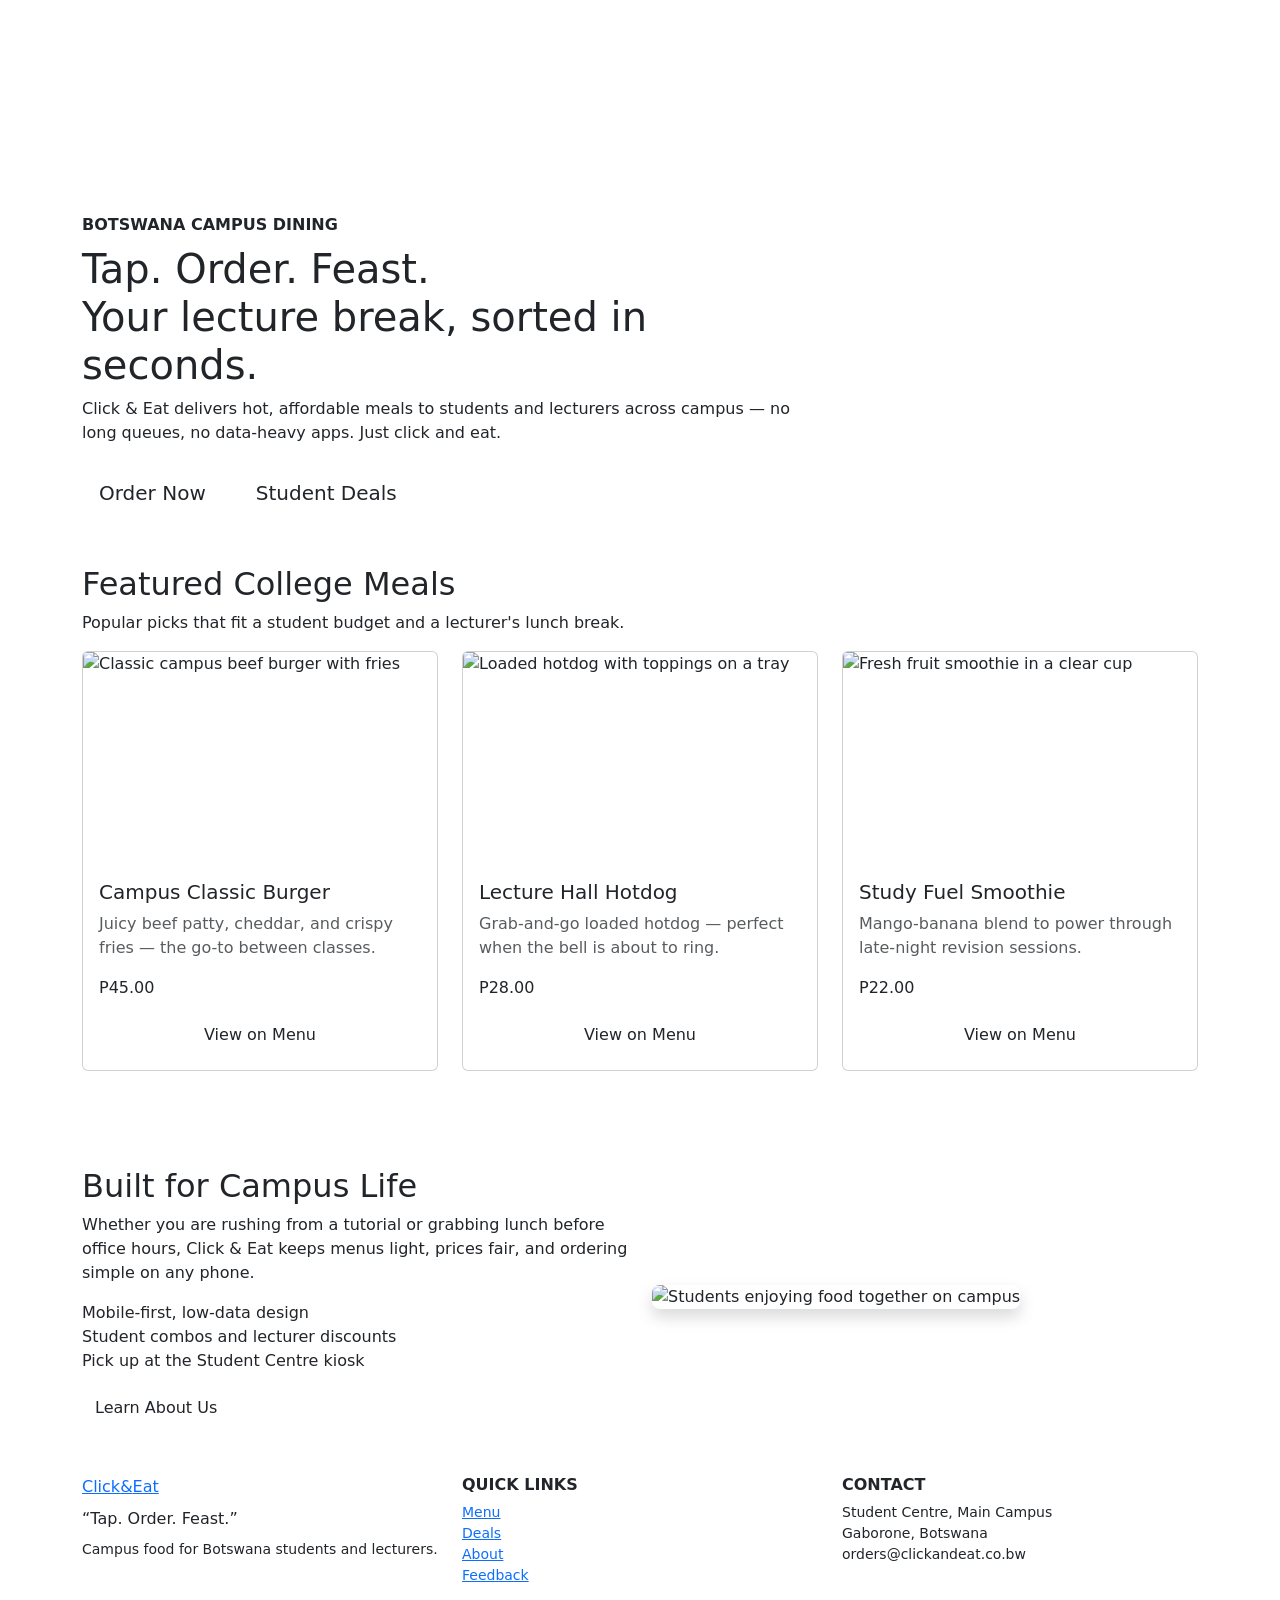
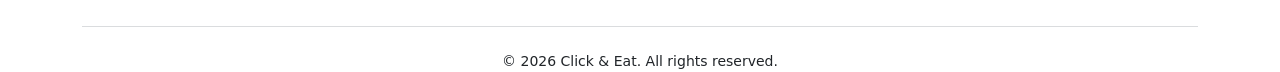
==== index.html @ e65b0745 "Refactor navbar and update image sources" ====
<!DOCTYPE html>
<html lang="en">
<head>
  <meta charset="UTF-8">
  <meta name="viewport" content="width=device-width, initial-scale=1.0">
  <meta name="description" content="Click &amp; Eat — Fast, affordable campus meals for Botswana college students and lecturers.">
  <title>Click &amp; Eat | Campus Food, One Click Away</title>
  <link href="https://cdn.jsdelivr.net/npm/bootstrap@5.3.3/dist/css/bootstrap.min.css" rel="stylesheet" integrity="sha384-QWTKZyjpPEjISv5WaRU9OFeRpok6YctnYmDr5pNlyT2bRjXh0JMhjY6hW+ALEwIH" crossorigin="anonymous">
  <link rel="stylesheet" href="styles.css">
</head>
<body>
  <header>
    <nav class="navbar navbar-expand-lg navbar-dark ce-navbar sticky-top" id="mainNavbar" aria-label="Main navigation">
      <div class="container">
        <a class="ce-logo navbar-brand" href="index.html" aria-label="Click and Eat home">
          <span class="ce-logo__click">Click</span>
          <span class="ce-logo__amp">&amp;</span>
          <span class="ce-logo__eat">Eat</span>
        </a>
        <button class="navbar-toggler" type="button" data-bs-toggle="collapse" data-bs-target="#navbarNav" aria-controls="navbarNav" aria-expanded="false" aria-label="Toggle navigation">
          <span class="navbar-toggler-icon"></span>
        </button>
        <div class="collapse navbar-collapse justify-content-lg-end" id="navbarNav">
          <ul class="navbar-nav ce-nav-menu align-items-lg-center">
            <li class="nav-item"><a class="nav-link ce-nav-btn" href="index.html">Home</a></li>
            <li class="nav-item"><a class="nav-link ce-nav-btn" href="menu.html">Menu</a></li>
            <li class="nav-item"><a class="nav-link ce-nav-btn" href="deals.html">Deals</a></li>
            <li class="nav-item"><a class="nav-link ce-nav-btn" href="about.html">About</a></li>
            <li class="nav-item"><a class="nav-link ce-nav-btn" href="feedback.html">Feedback</a></li>
            <li class="nav-item">
              <a class="nav-link ce-nav-btn ce-nav-btn--cart position-relative" href="menu.html" aria-label="View cart">
                Cart
                <span class="position-absolute top-0 start-100 translate-middle badge rounded-pill ce-cart-badge" id="cart-count">0</span>
              </a>
            </li>
          </ul>
        </div>
      </div>
    </nav>
  </header>

  <main>
    <section class="hero-section" aria-labelledby="hero-heading">
      <div class="hero-video-wrap" aria-hidden="true">
        <video autoplay muted loop playsinline poster="https://picsum.photos/id/292/1200/675">
          <source src="https://storage.googleapis.com/gtv-videos-bucket/sample/ForBiggerBlazes.mp4" type="video/mp4">
          Your browser does not support HTML5 video.
        </video>
      </div>
      <div class="hero-overlay" aria-hidden="true"></div>
      <div class="container hero-content">
        <div class="row">
          <div class="col-lg-8">
            <p class="text-uppercase fw-bold text-ce-orange mb-2">Botswana Campus Dining</p>
            <h1 id="hero-heading" class="hero-motto">
              <span>Tap. Order. Feast.</span><br>
              Your lecture break, sorted in seconds.
            </h1>
            <p class="hero-tagline mb-4">
              Click &amp; Eat delivers hot, affordable meals to students and lecturers across campus — no long queues, no data-heavy apps. Just click and eat.
            </p>
            <div class="d-flex flex-wrap gap-3">
              <a href="menu.html" class="btn btn-ce-primary btn-lg">Order Now</a>
              <a href="deals.html" class="btn btn-ce-outline btn-lg">Student Deals</a>
            </div>
          </div>
        </div>
      </div>
    </section>

    <section class="py-5 section-panel" aria-labelledby="featured-heading">
      <div class="container">
        <h2 id="featured-heading" class="section-title">Featured College Meals</h2>
        <p class="section-subtitle">Popular picks that fit a student budget and a lecturer&apos;s lunch break.</p>
        <div class="row g-4">
          <article class="col-md-6 col-lg-4">
            <div class="card featured-card h-100">
              <img src="https://picsum.photos/id/163/400/180" class="card-img-top ce-img" alt="Classic campus beef burger with fries" width="400" height="180" loading="lazy">
              <div class="card-body">
                <span class="badge mb-2">Best Seller</span>
                <h3 class="card-title h5">Campus Classic Burger</h3>
                <p class="card-text text-muted">Juicy beef patty, cheddar, and crispy fries — the go-to between classes.</p>
                <p class="menu-price mb-3">P45.00</p>
                <a href="menu.html" class="btn btn-ce-primary w-100">View on Menu</a>
              </div>
            </div>
          </article>
          <article class="col-md-6 col-lg-4">
            <div class="card featured-card h-100">
              <img src="https://picsum.photos/id/248/400/180" class="card-img-top ce-img" alt="Loaded hotdog with toppings on a tray" width="400" height="180" loading="lazy">
              <div class="card-body">
                <span class="badge mb-2">Quick Bite</span>
                <h3 class="card-title h5">Lecture Hall Hotdog</h3>
                <p class="card-text text-muted">Grab-and-go loaded hotdog — perfect when the bell is about to ring.</p>
                <p class="menu-price mb-3">P28.00</p>
                <a href="menu.html" class="btn btn-ce-primary w-100">View on Menu</a>
              </div>
            </div>
          </article>
          <article class="col-md-6 col-lg-4">
            <div class="card featured-card h-100">
              <img src="https://picsum.photos/id/338/400/180" class="card-img-top ce-img" alt="Fresh fruit smoothie in a clear cup" width="400" height="180" loading="lazy">
              <div class="card-body">
                <span class="badge mb-2">Energy Boost</span>
                <h3 class="card-title h5">Study Fuel Smoothie</h3>
                <p class="card-text text-muted">Mango-banana blend to power through late-night revision sessions.</p>
                <p class="menu-price mb-3">P22.00</p>
                <a href="menu.html" class="btn btn-ce-primary w-100">View on Menu</a>
              </div>
            </div>
          </article>
        </div>
      </div>
    </section>

    <section class="py-5 section-panel section-panel--alt" aria-labelledby="why-heading">
      <div class="container">
        <div class="row align-items-center g-4">
          <div class="col-lg-6">
            <h2 id="why-heading" class="section-title">Built for Campus Life</h2>
            <p>Whether you are rushing from a tutorial or grabbing lunch before office hours, Click &amp; Eat keeps menus light, prices fair, and ordering simple on any phone.</p>
            <ul class="ce-check-list list-unstyled">
              <li>Mobile-first, low-data design</li>
              <li>Student combos and lecturer discounts</li>
              <li>Pick up at the Student Centre kiosk</li>
            </ul>
            <a href="about.html" class="btn btn-ce-dark">Learn About Us</a>
          </div>
          <div class="col-lg-6">
            <img src="https://picsum.photos/id/292/600/400" class="img-fluid rounded-3 shadow ce-img" alt="Students enjoying food together on campus" width="600" height="400" loading="lazy">
          </div>
        </div>
      </div>
    </section>
  </main>

  <footer class="ce-footer">
    <div class="container">
      <div class="row g-4">
        <div class="col-md-4">
          <a class="ce-logo d-inline-flex mb-2" href="index.html">
            <span class="ce-logo__click">Click</span>
            <span class="ce-logo__amp">&amp;</span>
            <span class="ce-logo__eat">Eat</span>
          </a>
          <p class="footer-motto mb-2">&ldquo;Tap. Order. Feast.&rdquo;</p>
          <p class="small mb-0">Campus food for Botswana students and lecturers.</p>
        </div>
        <div class="col-md-4">
          <h3 class="h6 text-uppercase fw-bold">Quick Links</h3>
          <ul class="list-unstyled small">
            <li><a href="menu.html">Menu</a></li>
            <li><a href="deals.html">Deals</a></li>
            <li><a href="about.html">About</a></li>
            <li><a href="feedback.html">Feedback</a></li>
          </ul>
        </div>
        <div class="col-md-4">
          <h3 class="h6 text-uppercase fw-bold">Contact</h3>
          <p class="small mb-0">Student Centre, Main Campus<br>Gaborone, Botswana<br>orders@clickandeat.co.bw</p>
        </div>
      </div>
      <hr class="border-secondary my-4">
      <p class="text-center small mb-0">&copy; <time datetime="2026">2026</time> Click &amp; Eat. All rights reserved.</p>
    </div>
  </footer>

  <div class="cart-toast-container" id="cart-toast-container" aria-live="polite"></div>

  <script src="https://cdn.jsdelivr.net/npm/bootstrap@5.3.3/dist/js/bootstrap.bundle.min.js" integrity="sha384-YvpcrYf0tY3lHB60NNkmXc5s9fDVZLESaAA55NDzOxhy9GkcIdslK1eN7N6jIeHz" crossorigin="anonymous"></script>
  <script src="script.js"></script>
</body>
</html>
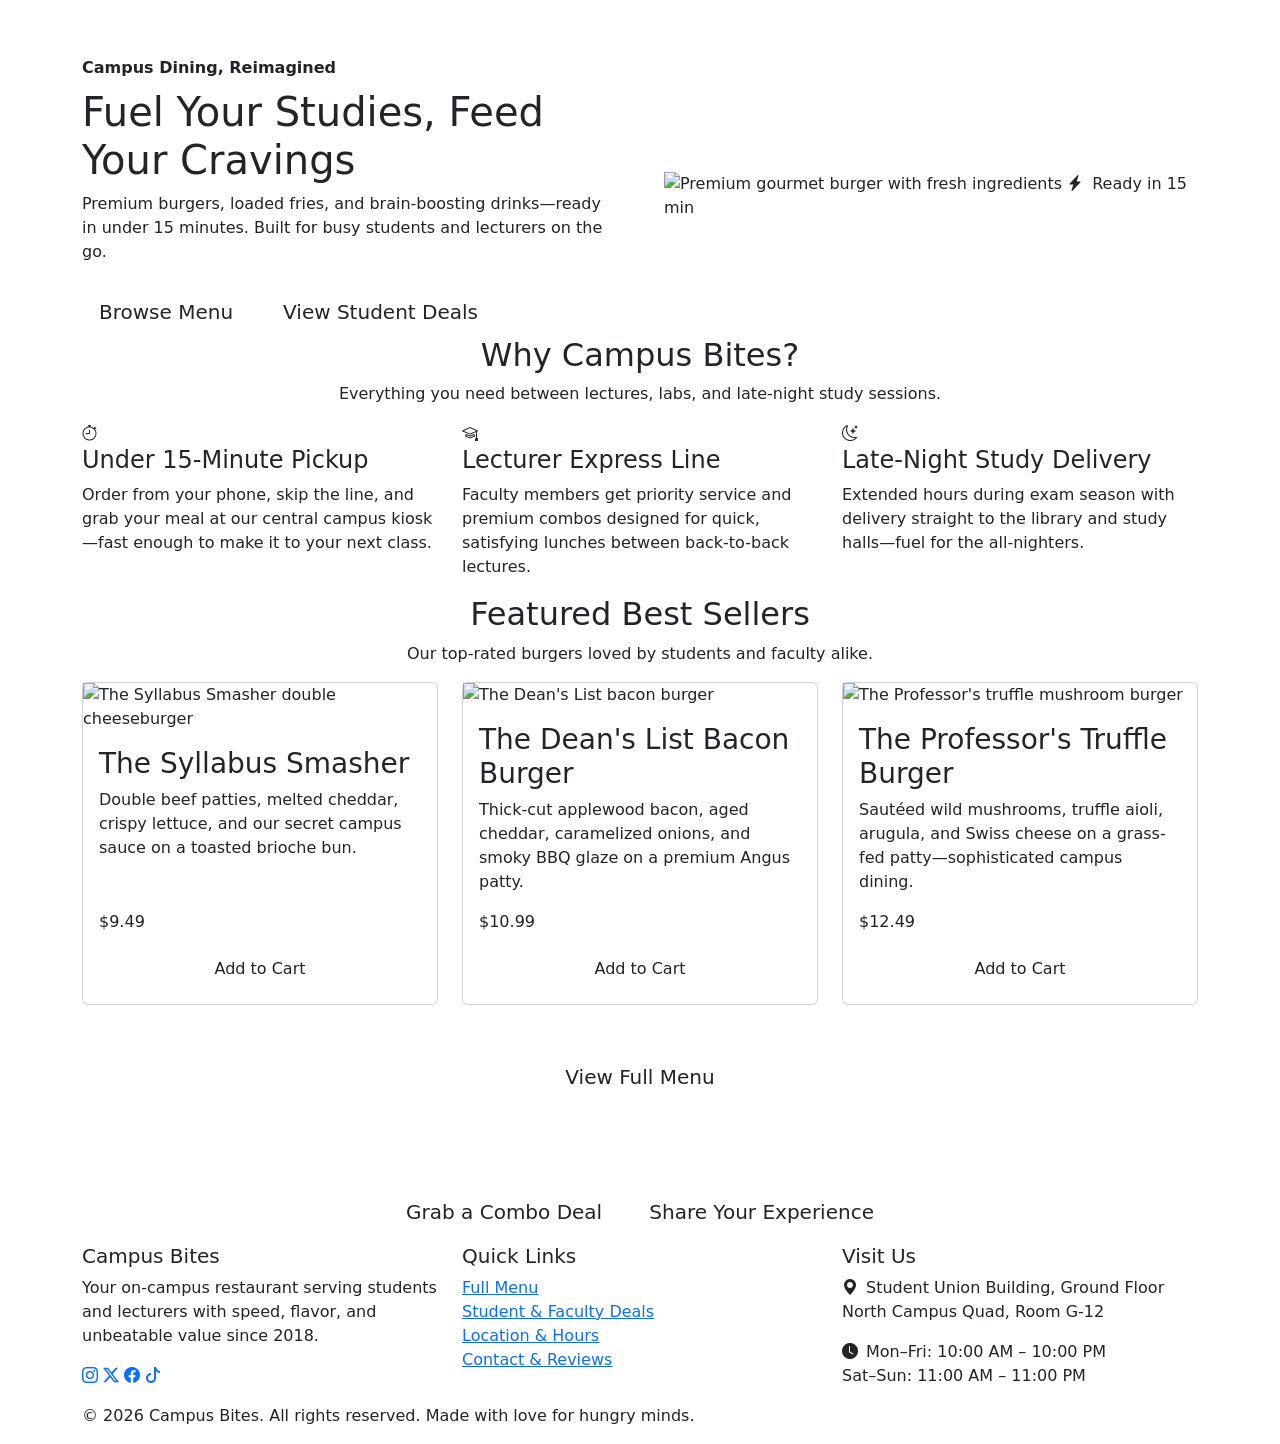
==== commit 589294d6: "Update site branding and navigation structure" ====
--- a/index.html
+++ b/index.html
@@ -3,169 +3,194 @@
 <head>
   <meta charset="UTF-8">
   <meta name="viewport" content="width=device-width, initial-scale=1.0">
-  <meta name="description" content="Click &amp; Eat — Fast, affordable campus meals for Botswana college students and lecturers.">
-  <title>Click &amp; Eat | Campus Food, One Click Away</title>
+  <meta name="description" content="Campus Bites - Fuel your studies with fast campus pickup, student deals, and lecturer express lines.">
+  <title>Campus Bites | Home</title>
   <link href="https://cdn.jsdelivr.net/npm/bootstrap@5.3.3/dist/css/bootstrap.min.css" rel="stylesheet" integrity="sha384-QWTKZyjpPEjISv5WaRU9OFeRpok6YctnYmDr5pNlyT2bRjXh0JMhjY6hW+ALEwIH" crossorigin="anonymous">
+  <link rel="stylesheet" href="https://cdn.jsdelivr.net/npm/bootstrap-icons@1.11.3/font/bootstrap-icons.min.css">
   <link rel="stylesheet" href="styles.css">
 </head>
 <body>
-  <header>
-    <nav class="navbar navbar-expand-lg navbar-dark ce-navbar sticky-top" id="mainNavbar" aria-label="Main navigation">
-      <div class="container">
-        <a class="ce-logo navbar-brand" href="index.html" aria-label="Click and Eat home">
-          <span class="ce-logo__click">Click</span>
-          <span class="ce-logo__amp">&amp;</span>
-          <span class="ce-logo__eat">Eat</span>
-        </a>
-        <button class="navbar-toggler" type="button" data-bs-toggle="collapse" data-bs-target="#navbarNav" aria-controls="navbarNav" aria-expanded="false" aria-label="Toggle navigation">
-          <span class="navbar-toggler-icon"></span>
-        </button>
-        <div class="collapse navbar-collapse justify-content-lg-end" id="navbarNav">
-          <ul class="navbar-nav ce-nav-menu align-items-lg-center">
-            <li class="nav-item"><a class="nav-link ce-nav-btn" href="index.html">Home</a></li>
-            <li class="nav-item"><a class="nav-link ce-nav-btn" href="menu.html">Menu</a></li>
-            <li class="nav-item"><a class="nav-link ce-nav-btn" href="deals.html">Deals</a></li>
-            <li class="nav-item"><a class="nav-link ce-nav-btn" href="about.html">About</a></li>
-            <li class="nav-item"><a class="nav-link ce-nav-btn" href="feedback.html">Feedback</a></li>
-            <li class="nav-item">
-              <a class="nav-link ce-nav-btn ce-nav-btn--cart position-relative" href="menu.html" aria-label="View cart">
-                Cart
-                <span class="position-absolute top-0 start-100 translate-middle badge rounded-pill ce-cart-badge" id="cart-count">0</span>
-              </a>
-            </li>
-          </ul>
+
+  <nav class="navbar navbar-expand-lg navbar-dark navbar-campus sticky-top">
+    <div class="container">
+      <a class="navbar-brand" href="index.html">Campus <span>Bites</span></a>
+      <button class="navbar-toggler" type="button" data-bs-toggle="collapse" data-bs-target="#navbarMain" aria-controls="navbarMain" aria-expanded="false" aria-label="Toggle navigation">
+        <span class="navbar-toggler-icon"></span>
+      </button>
+      <div class="collapse navbar-collapse" id="navbarMain">
+        <ul class="navbar-nav ms-auto align-items-lg-center">
+          <li class="nav-item"><a class="nav-link active" href="index.html">Home</a></li>
+          <li class="nav-item"><a class="nav-link" href="menu.html">Menu</a></li>
+          <li class="nav-item"><a class="nav-link" href="deals.html">Deals</a></li>
+          <li class="nav-item"><a class="nav-link" href="about.html">About</a></li>
+          <li class="nav-item"><a class="nav-link" href="feedback.html">Feedback</a></li>
+          <li class="nav-item ms-lg-3 mt-2 mt-lg-0">
+            <a class="nav-link btn-order-nav" href="menu.html">Order Now</a>
+          </li>
+        </ul>
+      </div>
+    </div>
+  </nav>
+
+  <header class="hero-section">
+    <div class="container">
+      <div class="row align-items-center g-5">
+        <div class="col-lg-6">
+          <p class="text-accent fw-semibold mb-2">Campus Dining, Reimagined</p>
+          <h1 class="hero-headline">Fuel Your Studies, Feed Your Cravings</h1>
+          <p class="hero-subtext">Premium burgers, loaded fries, and brain-boosting drinks—ready in under 15 minutes. Built for busy students and lecturers on the go.</p>
+          <div class="d-flex flex-wrap gap-3 mt-4">
+            <a href="menu.html" class="btn btn-accent btn-lg">Browse Menu</a>
+            <a href="deals.html" class="btn btn-outline-accent btn-lg">View Student Deals</a>
+          </div>
         </div>
-      </div>
-    </nav>
-  </header>
-
-  <main>
-    <section class="hero-section" aria-labelledby="hero-heading">
-      <div class="hero-video-wrap" aria-hidden="true">
-        <video autoplay muted loop playsinline poster="https://picsum.photos/id/292/1200/675">
-          <source src="https://storage.googleapis.com/gtv-videos-bucket/sample/ForBiggerBlazes.mp4" type="video/mp4">
-          Your browser does not support HTML5 video.
-        </video>
-      </div>
-      <div class="hero-overlay" aria-hidden="true"></div>
-      <div class="container hero-content">
-        <div class="row">
-          <div class="col-lg-8">
-            <p class="text-uppercase fw-bold text-ce-orange mb-2">Botswana Campus Dining</p>
-            <h1 id="hero-heading" class="hero-motto">
-              <span>Tap. Order. Feast.</span><br>
-              Your lecture break, sorted in seconds.
-            </h1>
-            <p class="hero-tagline mb-4">
-              Click &amp; Eat delivers hot, affordable meals to students and lecturers across campus — no long queues, no data-heavy apps. Just click and eat.
-            </p>
-            <div class="d-flex flex-wrap gap-3">
-              <a href="menu.html" class="btn btn-ce-primary btn-lg">Order Now</a>
-              <a href="deals.html" class="btn btn-ce-outline btn-lg">Student Deals</a>
-            </div>
+        <div class="col-lg-6">
+          <div class="hero-image-wrap">
+            <img src="https://images.unsplash.com/photo-1568901346375-23c9450c58cd?w=800&q=80" alt="Premium gourmet burger with fresh ingredients" width="800" height="600">
+            <span class="hero-badge"><i class="bi bi-lightning-charge-fill me-1"></i> Ready in 15 min</span>
           </div>
         </div>
       </div>
-    </section>
+    </div>
+  </header>
 
-    <section class="py-5 section-panel" aria-labelledby="featured-heading">
-      <div class="container">
-        <h2 id="featured-heading" class="section-title">Featured College Meals</h2>
-        <p class="section-subtitle">Popular picks that fit a student budget and a lecturer&apos;s lunch break.</p>
-        <div class="row g-4">
-          <article class="col-md-6 col-lg-4">
-            <div class="card featured-card h-100">
-              <img src="https://picsum.photos/id/163/400/180" class="card-img-top ce-img" alt="Classic campus beef burger with fries" width="400" height="180" loading="lazy">
-              <div class="card-body">
-                <span class="badge mb-2">Best Seller</span>
-                <h3 class="card-title h5">Campus Classic Burger</h3>
-                <p class="card-text text-muted">Juicy beef patty, cheddar, and crispy fries — the go-to between classes.</p>
-                <p class="menu-price mb-3">P45.00</p>
-                <a href="menu.html" class="btn btn-ce-primary w-100">View on Menu</a>
+  <section class="section-padding bg-muted-section">
+    <div class="container">
+      <div class="text-center">
+        <h2 class="section-title">Why <span class="gradient-text">Campus Bites</span>?</h2>
+        <p class="section-subtitle">Everything you need between lectures, labs, and late-night study sessions.</p>
+      </div>
+      <div class="row g-4">
+        <div class="col-md-4">
+          <article class="feature-card">
+            <div class="feature-icon"><i class="bi bi-stopwatch"></i></div>
+            <h4>Under 15-Minute Pickup</h4>
+            <p>Order from your phone, skip the line, and grab your meal at our central campus kiosk—fast enough to make it to your next class.</p>
+          </article>
+        </div>
+        <div class="col-md-4">
+          <article class="feature-card">
+            <div class="feature-icon"><i class="bi bi-mortarboard"></i></div>
+            <h4>Lecturer Express Line</h4>
+            <p>Faculty members get priority service and premium combos designed for quick, satisfying lunches between back-to-back lectures.</p>
+          </article>
+        </div>
+        <div class="col-md-4">
+          <article class="feature-card">
+            <div class="feature-icon"><i class="bi bi-moon-stars"></i></div>
+            <h4>Late-Night Study Delivery</h4>
+            <p>Extended hours during exam season with delivery straight to the library and study halls—fuel for the all-nighters.</p>
+          </article>
+        </div>
+      </div>
+    </div>
+  </section>
+
+  <section class="section-padding">
+    <div class="container">
+      <div class="text-center">
+        <h2 class="section-title">Featured <span class="gradient-text">Best Sellers</span></h2>
+        <p class="section-subtitle">Our top-rated burgers loved by students and faculty alike.</p>
+      </div>
+      <div class="row g-4">
+        <div class="col-md-4">
+          <article class="card food-card h-100">
+            <div class="food-card-img-wrap">
+              <img src="https://images.unsplash.com/photo-1553979459-222f912e85b4?w=600&q=80" class="food-card-img" alt="The Syllabus Smasher double cheeseburger" width="600" height="412">
+              <span class="position-absolute top-0 start-0 m-3 badge badge-campus badge-bestseller">Best Seller</span>
+            </div>
+            <div class="card-body d-flex flex-column">
+              <h3 class="card-title">The Syllabus Smasher</h3>
+              <p class="card-text">Double beef patties, melted cheddar, crispy lettuce, and our secret campus sauce on a toasted brioche bun.</p>
+              <div class="d-flex justify-content-between align-items-center mt-auto">
+                <span class="food-price">$9.49</span>
+                <span class="badge badge-campus badge-discount">Student Discount</span>
               </div>
+              <a href="menu.html" class="btn btn-add-cart mt-3">Add to Cart</a>
             </div>
           </article>
-          <article class="col-md-6 col-lg-4">
-            <div class="card featured-card h-100">
-              <img src="https://picsum.photos/id/248/400/180" class="card-img-top ce-img" alt="Loaded hotdog with toppings on a tray" width="400" height="180" loading="lazy">
-              <div class="card-body">
-                <span class="badge mb-2">Quick Bite</span>
-                <h3 class="card-title h5">Lecture Hall Hotdog</h3>
-                <p class="card-text text-muted">Grab-and-go loaded hotdog — perfect when the bell is about to ring.</p>
-                <p class="menu-price mb-3">P28.00</p>
-                <a href="menu.html" class="btn btn-ce-primary w-100">View on Menu</a>
+        </div>
+        <div class="col-md-4">
+          <article class="card food-card h-100">
+            <div class="food-card-img-wrap">
+              <img src="https://images.unsplash.com/photo-1594212699903-ec8a3eca50f5?w=600&q=80" class="food-card-img" alt="The Dean's List bacon burger" width="600" height="412">
+              <span class="position-absolute top-0 start-0 m-3 badge badge-campus badge-bestseller">Best Seller</span>
+            </div>
+            <div class="card-body d-flex flex-column">
+              <h3 class="card-title">The Dean's List Bacon Burger</h3>
+              <p class="card-text">Thick-cut applewood bacon, aged cheddar, caramelized onions, and smoky BBQ glaze on a premium Angus patty.</p>
+              <div class="d-flex justify-content-between align-items-center mt-auto">
+                <span class="food-price">$10.99</span>
               </div>
+              <a href="menu.html" class="btn btn-add-cart mt-3">Add to Cart</a>
             </div>
           </article>
-          <article class="col-md-6 col-lg-4">
-            <div class="card featured-card h-100">
-              <img src="https://picsum.photos/id/338/400/180" class="card-img-top ce-img" alt="Fresh fruit smoothie in a clear cup" width="400" height="180" loading="lazy">
-              <div class="card-body">
-                <span class="badge mb-2">Energy Boost</span>
-                <h3 class="card-title h5">Study Fuel Smoothie</h3>
-                <p class="card-text text-muted">Mango-banana blend to power through late-night revision sessions.</p>
-                <p class="menu-price mb-3">P22.00</p>
-                <a href="menu.html" class="btn btn-ce-primary w-100">View on Menu</a>
+        </div>
+        <div class="col-md-4">
+          <article class="card food-card h-100">
+            <div class="food-card-img-wrap">
+              <img src="https://images.unsplash.com/photo-1520072959219-cad0248eb42d?w=600&q=80" class="food-card-img" alt="The Professor's truffle mushroom burger" width="600" height="412">
+              <span class="position-absolute top-0 start-0 m-3 badge badge-campus badge-lecturer">Lecturer Favorite</span>
+            </div>
+            <div class="card-body d-flex flex-column">
+              <h3 class="card-title">The Professor's Truffle Burger</h3>
+              <p class="card-text">Sautéed wild mushrooms, truffle aioli, arugula, and Swiss cheese on a grass-fed patty—sophisticated campus dining.</p>
+              <div class="d-flex justify-content-between align-items-center mt-auto">
+                <span class="food-price">$12.49</span>
               </div>
+              <a href="menu.html" class="btn btn-add-cart mt-3">Add to Cart</a>
             </div>
           </article>
         </div>
       </div>
-    </section>
+      <div class="text-center mt-5">
+        <a href="menu.html" class="btn btn-accent btn-lg">View Full Menu</a>
+      </div>
+    </div>
+  </section>
 
-    <section class="py-5 section-panel section-panel--alt" aria-labelledby="why-heading">
-      <div class="container">
-        <div class="row align-items-center g-4">
-          <div class="col-lg-6">
-            <h2 id="why-heading" class="section-title">Built for Campus Life</h2>
-            <p>Whether you are rushing from a tutorial or grabbing lunch before office hours, Click &amp; Eat keeps menus light, prices fair, and ordering simple on any phone.</p>
-            <ul class="ce-check-list list-unstyled">
-              <li>Mobile-first, low-data design</li>
-              <li>Student combos and lecturer discounts</li>
-              <li>Pick up at the Student Centre kiosk</li>
-            </ul>
-            <a href="about.html" class="btn btn-ce-dark">Learn About Us</a>
-          </div>
-          <div class="col-lg-6">
-            <img src="https://picsum.photos/id/292/600/400" class="img-fluid rounded-3 shadow ce-img" alt="Students enjoying food together on campus" width="600" height="400" loading="lazy">
+  <section class="section-padding bg-dark-section">
+    <div class="container text-center">
+      <h2 class="section-title text-white">Hungry Between Classes?</h2>
+      <p class="section-subtitle text-white-50">Join thousands of students and lecturers who trust Campus Bites every day.</p>
+      <a href="deals.html" class="btn btn-accent btn-lg me-2 mb-2">Grab a Combo Deal</a>
+      <a href="feedback.html" class="btn btn-outline-accent btn-lg mb-2">Share Your Experience</a>
+    </div>
+  </section>
+
+  <footer class="footer-campus">
+    <div class="container">
+      <div class="row g-4">
+        <div class="col-lg-4">
+          <h5>Campus Bites</h5>
+          <p>Your on-campus restaurant serving students and lecturers with speed, flavor, and unbeatable value since 2018.</p>
+          <div class="footer-social">
+            <a href="#" aria-label="Instagram"><i class="bi bi-instagram"></i></a>
+            <a href="#" aria-label="Twitter"><i class="bi bi-twitter-x"></i></a>
+            <a href="#" aria-label="Facebook"><i class="bi bi-facebook"></i></a>
+            <a href="#" aria-label="TikTok"><i class="bi bi-tiktok"></i></a>
           </div>
         </div>
-      </div>
-    </section>
-  </main>
-
-  <footer class="ce-footer">
-    <div class="container">
-      <div class="row g-4">
-        <div class="col-md-4">
-          <a class="ce-logo d-inline-flex mb-2" href="index.html">
-            <span class="ce-logo__click">Click</span>
-            <span class="ce-logo__amp">&amp;</span>
-            <span class="ce-logo__eat">Eat</span>
-          </a>
-          <p class="footer-motto mb-2">&ldquo;Tap. Order. Feast.&rdquo;</p>
-          <p class="small mb-0">Campus food for Botswana students and lecturers.</p>
-        </div>
-        <div class="col-md-4">
-          <h3 class="h6 text-uppercase fw-bold">Quick Links</h3>
-          <ul class="list-unstyled small">
-            <li><a href="menu.html">Menu</a></li>
-            <li><a href="deals.html">Deals</a></li>
-            <li><a href="about.html">About</a></li>
-            <li><a href="feedback.html">Feedback</a></li>
+        <div class="col-lg-4">
+          <h5>Quick Links</h5>
+          <ul class="list-unstyled">
+            <li><a href="menu.html">Full Menu</a></li>
+            <li><a href="deals.html">Student & Faculty Deals</a></li>
+            <li><a href="about.html">Location & Hours</a></li>
+            <li><a href="feedback.html">Contact & Reviews</a></li>
           </ul>
         </div>
-        <div class="col-md-4">
-          <h3 class="h6 text-uppercase fw-bold">Contact</h3>
-          <p class="small mb-0">Student Centre, Main Campus<br>Gaborone, Botswana<br>orders@clickandeat.co.bw</p>
+        <div class="col-lg-4">
+          <h5>Visit Us</h5>
+          <p><i class="bi bi-geo-alt-fill text-accent me-2"></i>Student Union Building, Ground Floor<br>North Campus Quad, Room G-12</p>
+          <p><i class="bi bi-clock-fill text-accent me-2"></i>Mon–Fri: 10:00 AM – 10:00 PM<br>Sat–Sun: 11:00 AM – 11:00 PM</p>
         </div>
       </div>
-      <hr class="border-secondary my-4">
-      <p class="text-center small mb-0">&copy; <time datetime="2026">2026</time> Click &amp; Eat. All rights reserved.</p>
+      <div class="footer-bottom">
+        <p>&copy; 2026 Campus Bites. All rights reserved. Made with love for hungry minds.</p>
+      </div>
     </div>
   </footer>
-
-  <div class="cart-toast-container" id="cart-toast-container" aria-live="polite"></div>
 
   <script src="https://cdn.jsdelivr.net/npm/bootstrap@5.3.3/dist/js/bootstrap.bundle.min.js" integrity="sha384-YvpcrYf0tY3lHB60NNkmXc5s9fDVZLESaAA55NDzOxhy9GkcIdslK1eN7N6jIeHz" crossorigin="anonymous"></script>
   <script src="script.js"></script>
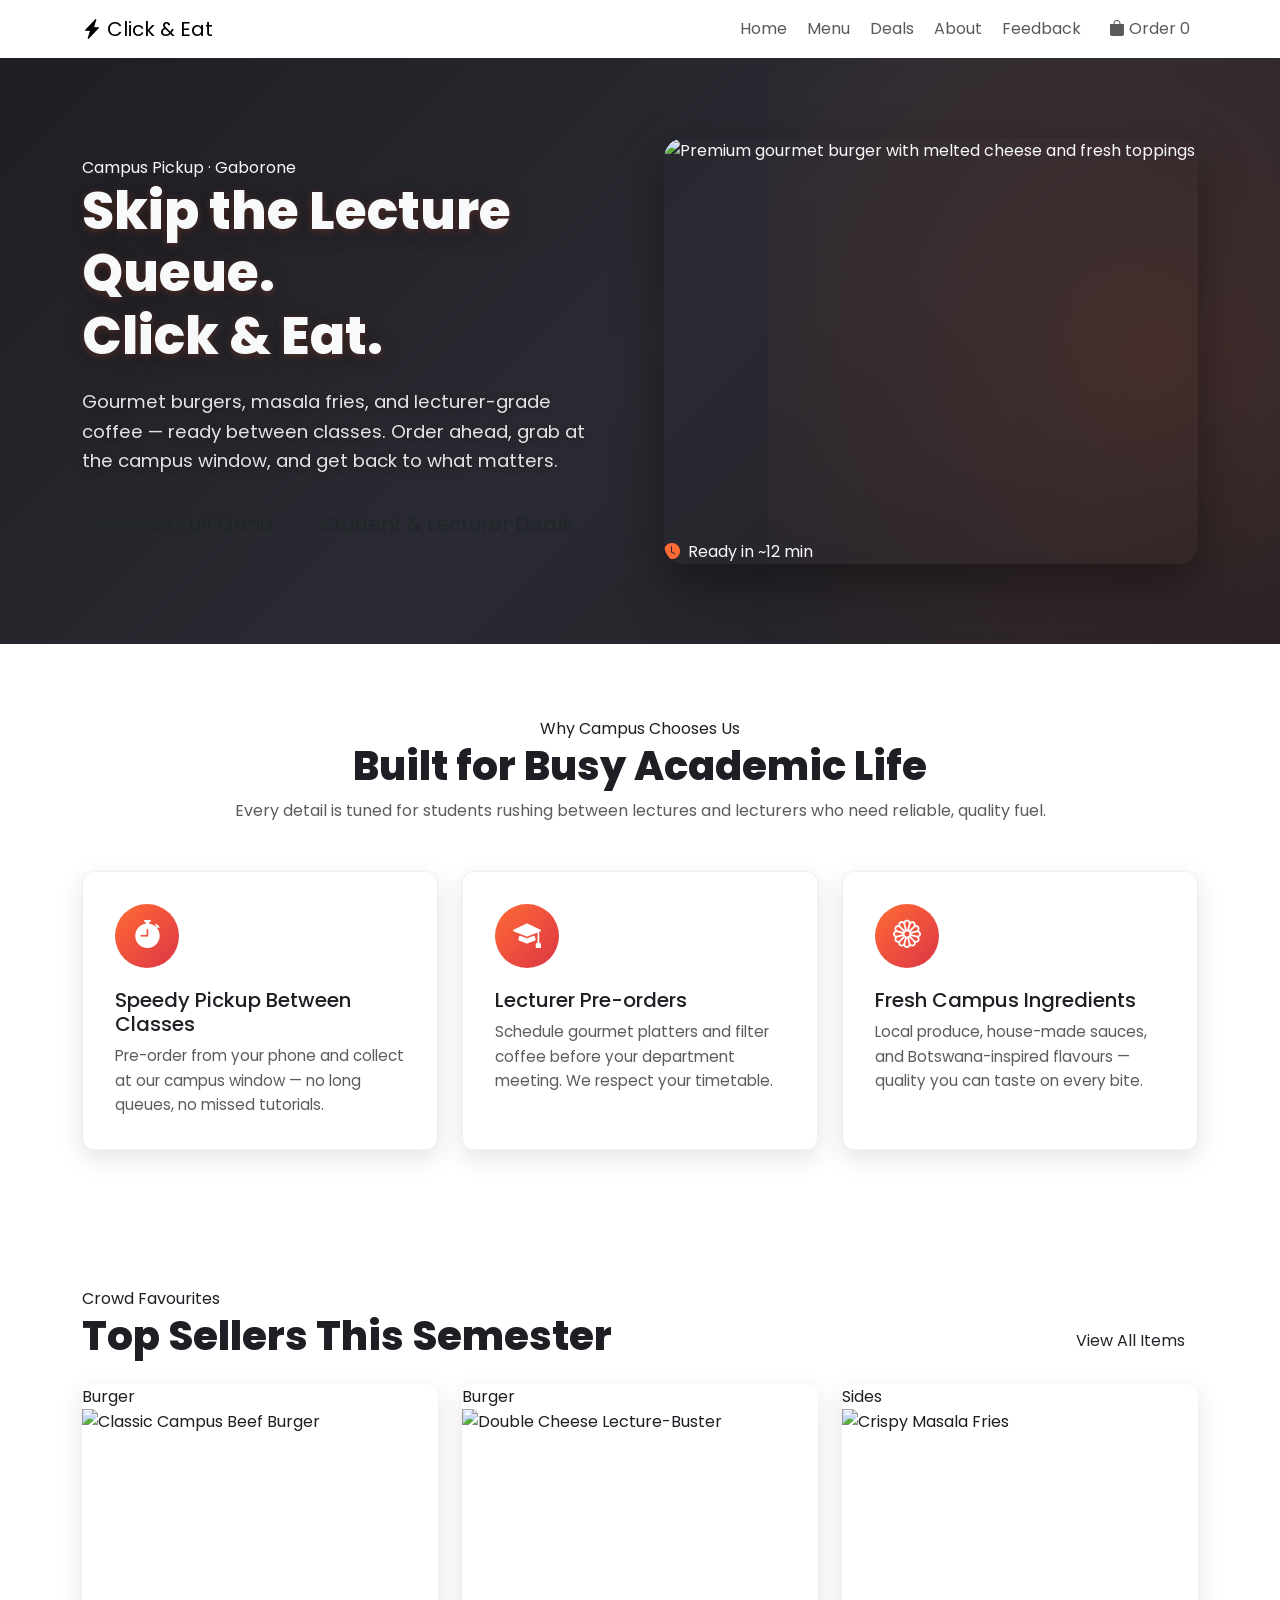
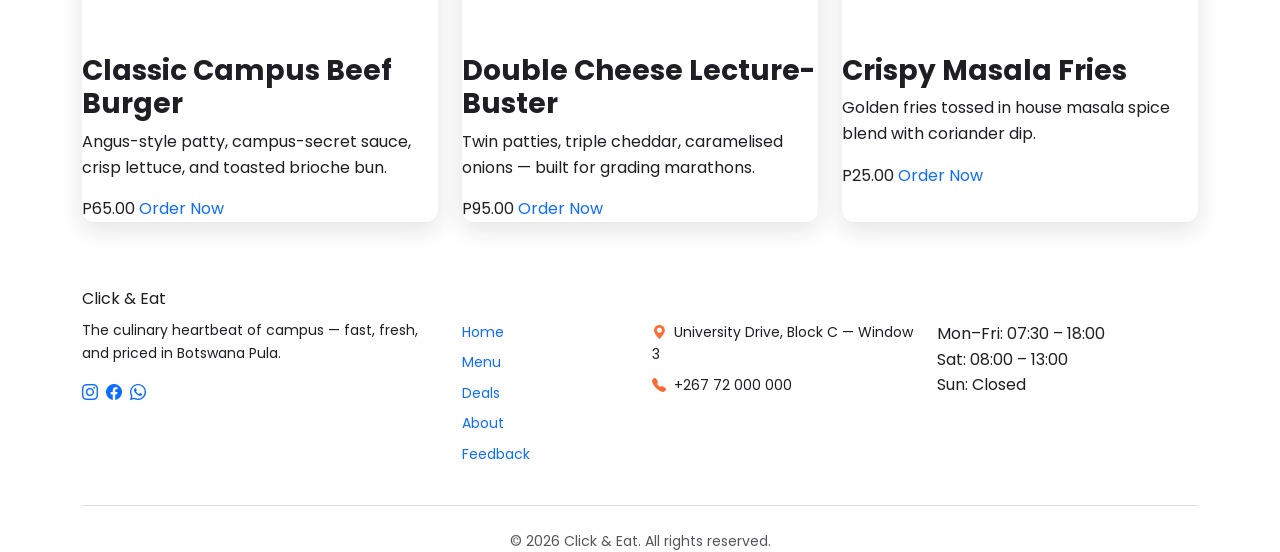
==== commit 585902c2: "Update index.html for Click & Eat branding" ====
--- a/index.html
+++ b/index.html
@@ -3,196 +3,218 @@
 <head>
   <meta charset="UTF-8">
   <meta name="viewport" content="width=device-width, initial-scale=1.0">
-  <meta name="description" content="Campus Bites - Fuel your studies with fast campus pickup, student deals, and lecturer express lines.">
-  <title>Campus Bites | Home</title>
-  <link href="https://cdn.jsdelivr.net/npm/bootstrap@5.3.3/dist/css/bootstrap.min.css" rel="stylesheet" integrity="sha384-QWTKZyjpPEjISv5WaRU9OFeRpok6YctnYmDr5pNlyT2bRjXh0JMhjY6hW+ALEwIH" crossorigin="anonymous">
+  <meta name="description" content="Click & Eat — Fast campus pickup for gourmet burgers, sides, and drinks near your lecture hall. Botswana Pula pricing.">
+  <title>Click & Eat | Home — Campus Food, Fast</title>
+  <link rel="preconnect" href="https://fonts.googleapis.com">
+  <link rel="preconnect" href="https://fonts.gstatic.com" crossorigin>
+  <link href="https://fonts.googleapis.com/css2?family=DM+Sans:ital,opsz,wght@0,9..40,400;0,9..40,600;0,9..40,700&family=Outfit:wght@600;700;800&display=swap" rel="stylesheet">
+  <link href="https://cdn.jsdelivr.net/npm/bootstrap@5.3.3/dist/css/bootstrap.min.css" rel="stylesheet" crossorigin="anonymous">
   <link rel="stylesheet" href="https://cdn.jsdelivr.net/npm/bootstrap-icons@1.11.3/font/bootstrap-icons.min.css">
-  <link rel="stylesheet" href="styles.css">
+  <link rel="stylesheet" href="style.css">
 </head>
 <body>
-
-  <nav class="navbar navbar-expand-lg navbar-dark navbar-campus sticky-top">
+  <!-- Global Navigation -->
+  <nav class="navbar navbar-expand-lg navbar-light navbar-click-eat sticky-top" aria-label="Main navigation">
     <div class="container">
-      <a class="navbar-brand" href="index.html">Campus <span>Bites</span></a>
-      <button class="navbar-toggler" type="button" data-bs-toggle="collapse" data-bs-target="#navbarMain" aria-controls="navbarMain" aria-expanded="false" aria-label="Toggle navigation">
+      <a class="navbar-brand navbar-brand-click" href="index.html">
+        <span class="brand-icon" aria-hidden="true"><i class="bi bi-lightning-charge-fill"></i></span>
+        Click &amp; Eat
+      </a>
+      <button class="navbar-toggler" type="button" data-bs-toggle="collapse" data-bs-target="#mainNav" aria-controls="mainNav" aria-expanded="false" aria-label="Toggle navigation">
         <span class="navbar-toggler-icon"></span>
       </button>
-      <div class="collapse navbar-collapse" id="navbarMain">
-        <ul class="navbar-nav ms-auto align-items-lg-center">
-          <li class="nav-item"><a class="nav-link active" href="index.html">Home</a></li>
-          <li class="nav-item"><a class="nav-link" href="menu.html">Menu</a></li>
-          <li class="nav-item"><a class="nav-link" href="deals.html">Deals</a></li>
-          <li class="nav-item"><a class="nav-link" href="about.html">About</a></li>
-          <li class="nav-item"><a class="nav-link" href="feedback.html">Feedback</a></li>
-          <li class="nav-item ms-lg-3 mt-2 mt-lg-0">
-            <a class="nav-link btn-order-nav" href="menu.html">Order Now</a>
+      <div class="collapse navbar-collapse" id="mainNav">
+        <ul class="navbar-nav ms-auto align-items-lg-center gap-lg-1">
+          <li class="nav-item"><a class="nav-link" href="index.html" data-page="index.html">Home</a></li>
+          <li class="nav-item"><a class="nav-link" href="menu.html" data-page="menu.html">Menu</a></li>
+          <li class="nav-item"><a class="nav-link" href="deals.html" data-page="deals.html">Deals</a></li>
+          <li class="nav-item"><a class="nav-link" href="about.html" data-page="about.html">About</a></li>
+          <li class="nav-item"><a class="nav-link" href="feedback.html" data-page="feedback.html">Feedback</a></li>
+          <li class="nav-item ms-lg-2">
+            <a class="nav-link cart-nav-link" href="menu.html" aria-label="View order cart">
+              <i class="bi bi-bag-fill" aria-hidden="true"></i>
+              <span>Order</span>
+              <span class="cart-badge-count" id="navCartBadge">0</span>
+            </a>
           </li>
         </ul>
       </div>
     </div>
   </nav>
 
-  <header class="hero-section">
-    <div class="container">
-      <div class="row align-items-center g-5">
-        <div class="col-lg-6">
-          <p class="text-accent fw-semibold mb-2">Campus Dining, Reimagined</p>
-          <h1 class="hero-headline">Fuel Your Studies, Feed Your Cravings</h1>
-          <p class="hero-subtext">Premium burgers, loaded fries, and brain-boosting drinks—ready in under 15 minutes. Built for busy students and lecturers on the go.</p>
-          <div class="d-flex flex-wrap gap-3 mt-4">
-            <a href="menu.html" class="btn btn-accent btn-lg">Browse Menu</a>
-            <a href="deals.html" class="btn btn-outline-accent btn-lg">View Student Deals</a>
-          </div>
-        </div>
-        <div class="col-lg-6">
-          <div class="hero-image-wrap">
-            <img src="https://images.unsplash.com/photo-1568901346375-23c9450c58cd?w=800&q=80" alt="Premium gourmet burger with fresh ingredients" width="800" height="600">
-            <span class="hero-badge"><i class="bi bi-lightning-charge-fill me-1"></i> Ready in 15 min</span>
-          </div>
-        </div>
-      </div>
-    </div>
-  </header>
-
-  <section class="section-padding bg-muted-section">
-    <div class="container">
-      <div class="text-center">
-        <h2 class="section-title">Why <span class="gradient-text">Campus Bites</span>?</h2>
-        <p class="section-subtitle">Everything you need between lectures, labs, and late-night study sessions.</p>
-      </div>
-      <div class="row g-4">
-        <div class="col-md-4">
-          <article class="feature-card">
-            <div class="feature-icon"><i class="bi bi-stopwatch"></i></div>
-            <h4>Under 15-Minute Pickup</h4>
-            <p>Order from your phone, skip the line, and grab your meal at our central campus kiosk—fast enough to make it to your next class.</p>
-          </article>
-        </div>
-        <div class="col-md-4">
-          <article class="feature-card">
-            <div class="feature-icon"><i class="bi bi-mortarboard"></i></div>
-            <h4>Lecturer Express Line</h4>
-            <p>Faculty members get priority service and premium combos designed for quick, satisfying lunches between back-to-back lectures.</p>
-          </article>
-        </div>
-        <div class="col-md-4">
-          <article class="feature-card">
-            <div class="feature-icon"><i class="bi bi-moon-stars"></i></div>
-            <h4>Late-Night Study Delivery</h4>
-            <p>Extended hours during exam season with delivery straight to the library and study halls—fuel for the all-nighters.</p>
-          </article>
-        </div>
-      </div>
-    </div>
-  </section>
-
-  <section class="section-padding">
-    <div class="container">
-      <div class="text-center">
-        <h2 class="section-title">Featured <span class="gradient-text">Best Sellers</span></h2>
-        <p class="section-subtitle">Our top-rated burgers loved by students and faculty alike.</p>
-      </div>
-      <div class="row g-4">
-        <div class="col-md-4">
-          <article class="card food-card h-100">
-            <div class="food-card-img-wrap">
-              <img src="https://images.unsplash.com/photo-1553979459-222f912e85b4?w=600&q=80" class="food-card-img" alt="The Syllabus Smasher double cheeseburger" width="600" height="412">
-              <span class="position-absolute top-0 start-0 m-3 badge badge-campus badge-bestseller">Best Seller</span>
+  <main>
+    <!-- Hero Section -->
+    <section class="hero-section" aria-labelledby="heroHeading">
+      <div class="container">
+        <div class="row align-items-center g-4 g-lg-5">
+          <div class="col-lg-6 order-2 order-lg-1">
+            <span class="section-label">Campus Pickup · Gaborone</span>
+            <h1 id="heroHeading" class="hero-headline display-font">
+              Skip the Lecture Queue.<br>
+              <span class="highlight">Click &amp; Eat.</span>
+            </h1>
+            <p class="hero-subtext mt-3">
+              Gourmet burgers, masala fries, and lecturer-grade coffee — ready between classes.
+              Order ahead, grab at the campus window, and get back to what matters.
+            </p>
+            <div class="d-flex flex-wrap gap-3 mt-4">
+              <a href="menu.html" class="btn btn-click-primary btn-lg">Browse Full Menu</a>
+              <a href="deals.html" class="btn btn-click-outline btn-lg">Student &amp; Lecturer Deals</a>
             </div>
-            <div class="card-body d-flex flex-column">
-              <h3 class="card-title">The Syllabus Smasher</h3>
-              <p class="card-text">Double beef patties, melted cheddar, crispy lettuce, and our secret campus sauce on a toasted brioche bun.</p>
-              <div class="d-flex justify-content-between align-items-center mt-auto">
-                <span class="food-price">$9.49</span>
-                <span class="badge badge-campus badge-discount">Student Discount</span>
-              </div>
-              <a href="menu.html" class="btn btn-add-cart mt-3">Add to Cart</a>
+          </div>
+          <div class="col-lg-6 order-1 order-lg-2">
+            <div class="hero-image-wrap">
+              <img
+                src="https://images.unsplash.com/photo-1568901346375-23c9450c58cd?w=900&q=80"
+                alt="Premium gourmet burger with melted cheese and fresh toppings"
+                width="900"
+                height="675"
+                loading="eager"
+              >
+              <span class="hero-badge-float"><i class="bi bi-clock-fill text-accent me-1"></i> Ready in ~12 min</span>
             </div>
-          </article>
-        </div>
-        <div class="col-md-4">
-          <article class="card food-card h-100">
-            <div class="food-card-img-wrap">
-              <img src="https://images.unsplash.com/photo-1594212699903-ec8a3eca50f5?w=600&q=80" class="food-card-img" alt="The Dean's List bacon burger" width="600" height="412">
-              <span class="position-absolute top-0 start-0 m-3 badge badge-campus badge-bestseller">Best Seller</span>
-            </div>
-            <div class="card-body d-flex flex-column">
-              <h3 class="card-title">The Dean's List Bacon Burger</h3>
-              <p class="card-text">Thick-cut applewood bacon, aged cheddar, caramelized onions, and smoky BBQ glaze on a premium Angus patty.</p>
-              <div class="d-flex justify-content-between align-items-center mt-auto">
-                <span class="food-price">$10.99</span>
-              </div>
-              <a href="menu.html" class="btn btn-add-cart mt-3">Add to Cart</a>
-            </div>
-          </article>
-        </div>
-        <div class="col-md-4">
-          <article class="card food-card h-100">
-            <div class="food-card-img-wrap">
-              <img src="https://images.unsplash.com/photo-1520072959219-cad0248eb42d?w=600&q=80" class="food-card-img" alt="The Professor's truffle mushroom burger" width="600" height="412">
-              <span class="position-absolute top-0 start-0 m-3 badge badge-campus badge-lecturer">Lecturer Favorite</span>
-            </div>
-            <div class="card-body d-flex flex-column">
-              <h3 class="card-title">The Professor's Truffle Burger</h3>
-              <p class="card-text">Sautéed wild mushrooms, truffle aioli, arugula, and Swiss cheese on a grass-fed patty—sophisticated campus dining.</p>
-              <div class="d-flex justify-content-between align-items-center mt-auto">
-                <span class="food-price">$12.49</span>
-              </div>
-              <a href="menu.html" class="btn btn-add-cart mt-3">Add to Cart</a>
-            </div>
-          </article>
-        </div>
-      </div>
-      <div class="text-center mt-5">
-        <a href="menu.html" class="btn btn-accent btn-lg">View Full Menu</a>
-      </div>
-    </div>
-  </section>
-
-  <section class="section-padding bg-dark-section">
-    <div class="container text-center">
-      <h2 class="section-title text-white">Hungry Between Classes?</h2>
-      <p class="section-subtitle text-white-50">Join thousands of students and lecturers who trust Campus Bites every day.</p>
-      <a href="deals.html" class="btn btn-accent btn-lg me-2 mb-2">Grab a Combo Deal</a>
-      <a href="feedback.html" class="btn btn-outline-accent btn-lg mb-2">Share Your Experience</a>
-    </div>
-  </section>
-
-  <footer class="footer-campus">
+          </div>
+        </div>
+      </div>
+    </section>
+
+    <!-- Feature Grid -->
+    <section class="py-5 bg-cream" aria-labelledby="featuresHeading">
+      <div class="container py-4">
+        <div class="text-center mb-5">
+          <span class="section-label">Why Campus Chooses Us</span>
+          <h2 id="featuresHeading" class="section-title display-font">Built for Busy Academic Life</h2>
+          <p class="text-muted mx-auto lead-narrow">Every detail is tuned for students rushing between lectures and lecturers who need reliable, quality fuel.</p>
+        </div>
+        <div class="row g-4">
+          <div class="col-md-4">
+            <article class="feature-card text-center text-md-start">
+              <div class="feature-icon mx-auto mx-md-0"><i class="bi bi-stopwatch-fill"></i></div>
+              <h3 class="h5 display-font">Speedy Pickup Between Classes</h3>
+              <p class="text-muted mb-0">Pre-order from your phone and collect at our campus window — no long queues, no missed tutorials.</p>
+            </article>
+          </div>
+          <div class="col-md-4">
+            <article class="feature-card text-center text-md-start">
+              <div class="feature-icon mx-auto mx-md-0"><i class="bi bi-mortarboard-fill"></i></div>
+              <h3 class="h5 display-font">Lecturer Pre-orders</h3>
+              <p class="text-muted mb-0">Schedule gourmet platters and filter coffee before your department meeting. We respect your timetable.</p>
+            </article>
+          </div>
+          <div class="col-md-4">
+            <article class="feature-card text-center text-md-start">
+              <div class="feature-icon mx-auto mx-md-0"><i class="bi bi-flower1"></i></div>
+              <h3 class="h5 display-font">Fresh Campus Ingredients</h3>
+              <p class="text-muted mb-0">Local produce, house-made sauces, and Botswana-inspired flavours — quality you can taste on every bite.</p>
+            </article>
+          </div>
+        </div>
+      </div>
+    </section>
+
+    <!-- Featured Items -->
+    <section class="py-5" aria-labelledby="featuredHeading">
+      <div class="container py-3">
+        <div class="d-flex flex-wrap justify-content-between align-items-end gap-3 mb-4">
+          <div>
+            <span class="section-label">Crowd Favourites</span>
+            <h2 id="featuredHeading" class="section-title display-font mb-0">Top Sellers This Semester</h2>
+          </div>
+          <a href="menu.html" class="btn btn-click-outline">View All Items</a>
+        </div>
+        <div class="row g-4">
+          <div class="col-md-4">
+            <article class="food-card">
+              <div class="food-card-image-wrap">
+                <span class="badge-category">Burger</span>
+                <img src="https://images.unsplash.com/photo-1553979459-218376b71618?w=600&q=80" alt="Classic Campus Beef Burger" width="600" height="412" loading="lazy">
+              </div>
+              <div class="food-card-body">
+                <h3 class="food-card-title display-font">Classic Campus Beef Burger</h3>
+                <p class="food-card-desc">Angus-style patty, campus-secret sauce, crisp lettuce, and toasted brioche bun.</p>
+                <div class="food-card-footer">
+                  <span class="price-tag">P65.00</span>
+                  <a href="menu.html" class="btn-menu-link">Order Now</a>
+                </div>
+              </div>
+            </article>
+          </div>
+          <div class="col-md-4">
+            <article class="food-card">
+              <div class="food-card-image-wrap">
+                <span class="badge-category">Burger</span>
+                <img src="https://images.unsplash.com/photo-1594212699903-ec8a3eca50f5?w=600&q=80" alt="Double Cheese Lecture-Buster" width="600" height="412" loading="lazy">
+              </div>
+              <div class="food-card-body">
+                <h3 class="food-card-title display-font">Double Cheese Lecture-Buster</h3>
+                <p class="food-card-desc">Twin patties, triple cheddar, caramelised onions — built for grading marathons.</p>
+                <div class="food-card-footer">
+                  <span class="price-tag">P95.00</span>
+                  <a href="menu.html" class="btn-menu-link">Order Now</a>
+                </div>
+              </div>
+            </article>
+          </div>
+          <div class="col-md-4">
+            <article class="food-card">
+              <div class="food-card-image-wrap">
+                <span class="badge-category">Sides</span>
+                <img src="https://images.unsplash.com/photo-1573080496219-bb080dd4f877?w=600&q=80" alt="Crispy Masala Fries" width="600" height="412" loading="lazy">
+              </div>
+              <div class="food-card-body">
+                <h3 class="food-card-title display-font">Crispy Masala Fries</h3>
+                <p class="food-card-desc">Golden fries tossed in house masala spice blend with coriander dip.</p>
+                <div class="food-card-footer">
+                  <span class="price-tag">P25.00</span>
+                  <a href="menu.html" class="btn-menu-link">Order Now</a>
+                </div>
+              </div>
+            </article>
+          </div>
+        </div>
+      </div>
+    </section>
+  </main>
+
+  <!-- Global Footer -->
+  <footer class="site-footer" role="contentinfo">
     <div class="container">
       <div class="row g-4">
         <div class="col-lg-4">
-          <h5>Campus Bites</h5>
-          <p>Your on-campus restaurant serving students and lecturers with speed, flavor, and unbeatable value since 2018.</p>
-          <div class="footer-social">
-            <a href="#" aria-label="Instagram"><i class="bi bi-instagram"></i></a>
-            <a href="#" aria-label="Twitter"><i class="bi bi-twitter-x"></i></a>
-            <a href="#" aria-label="Facebook"><i class="bi bi-facebook"></i></a>
-            <a href="#" aria-label="TikTok"><i class="bi bi-tiktok"></i></a>
-          </div>
-        </div>
-        <div class="col-lg-4">
-          <h5>Quick Links</h5>
-          <ul class="list-unstyled">
-            <li><a href="menu.html">Full Menu</a></li>
-            <li><a href="deals.html">Student & Faculty Deals</a></li>
-            <li><a href="about.html">Location & Hours</a></li>
-            <li><a href="feedback.html">Contact & Reviews</a></li>
+          <p class="footer-brand mb-2">Click &amp; Eat</p>
+          <p class="small mb-3">The culinary heartbeat of campus — fast, fresh, and priced in Botswana Pula.</p>
+          <div class="d-flex gap-2">
+            <a href="#" class="social-link" aria-label="Instagram"><i class="bi bi-instagram"></i></a>
+            <a href="#" class="social-link" aria-label="Facebook"><i class="bi bi-facebook"></i></a>
+            <a href="#" class="social-link" aria-label="WhatsApp"><i class="bi bi-whatsapp"></i></a>
+          </div>
+        </div>
+        <div class="col-6 col-lg-2">
+          <h4 class="h6 text-white mb-3">Quick Links</h4>
+          <ul class="list-unstyled small">
+            <li class="mb-2"><a href="index.html">Home</a></li>
+            <li class="mb-2"><a href="menu.html">Menu</a></li>
+            <li class="mb-2"><a href="deals.html">Deals</a></li>
+            <li class="mb-2"><a href="about.html">About</a></li>
+            <li><a href="feedback.html">Feedback</a></li>
           </ul>
         </div>
-        <div class="col-lg-4">
-          <h5>Visit Us</h5>
-          <p><i class="bi bi-geo-alt-fill text-accent me-2"></i>Student Union Building, Ground Floor<br>North Campus Quad, Room G-12</p>
-          <p><i class="bi bi-clock-fill text-accent me-2"></i>Mon–Fri: 10:00 AM – 10:00 PM<br>Sat–Sun: 11:00 AM – 11:00 PM</p>
-        </div>
-      </div>
-      <div class="footer-bottom">
-        <p>&copy; 2026 Campus Bites. All rights reserved. Made with love for hungry minds.</p>
-      </div>
+        <div class="col-6 col-lg-3">
+          <h4 class="h6 text-white mb-3">Campus Pickup</h4>
+          <p class="small mb-0"><i class="bi bi-geo-alt-fill me-1 text-accent"></i> University Drive, Block C — Window 3</p>
+          <p class="small mt-2"><i class="bi bi-telephone-fill me-1 text-accent"></i> +267 72 000 000</p>
+        </div>
+        <div class="col-lg-3">
+          <h4 class="h6 text-white mb-3">Opening Hours</h4>
+          <p class="footer-hours mb-0">Mon–Fri: 07:30 – 18:00<br>Sat: 08:00 – 13:00<br>Sun: Closed</p>
+        </div>
+      </div>
+      <hr class="border-secondary my-4 opacity-25">
+      <p class="small text-center mb-0 opacity-75">&copy; 2026 Click &amp; Eat. All rights reserved.</p>
     </div>
   </footer>
 
-  <script src="https://cdn.jsdelivr.net/npm/bootstrap@5.3.3/dist/js/bootstrap.bundle.min.js" integrity="sha384-YvpcrYf0tY3lHB60NNkmXc5s9fDVZLESaAA55NDzOxhy9GkcIdslK1eN7N6jIeHz" crossorigin="anonymous"></script>
+  <script src="https://cdn.jsdelivr.net/npm/bootstrap@5.3.3/dist/js/bootstrap.bundle.min.js" crossorigin="anonymous"></script>
   <script src="script.js"></script>
 </body>
 </html>
--- a/style.css
+++ b/style.css
@@ -0,0 +1,792 @@
+/* Campus Bites - Custom Styles */
+
+@import url('https://fonts.googleapis.com/css2?family=Poppins:wght@300;400;500;600;700;800&display=swap');
+
+:root {
+  --bg-dark: #1e1e24;
+  --bg-light: #ffffff;
+  --bg-muted: #f4f4f6;
+  --accent: #ff6b35;
+  --accent-hover: #e85a28;
+  --accent-crimson: #dc3545;
+  --secondary: #2ec4b6;
+  --secondary-muted: #6c757d;
+  --text-dark: #1e1e24;
+  --text-light: #f8f9fa;
+  --text-muted: #6c757d;
+  --card-shadow: 0 8px 24px rgba(30, 30, 36, 0.12);
+  --card-shadow-hover: 0 16px 40px rgba(255, 107, 53, 0.25);
+  --btn-shadow: 0 4px 15px rgba(255, 107, 53, 0.4);
+  --btn-shadow-hover: 0 8px 28px rgba(255, 107, 53, 0.55);
+  --radius: 12px;
+  --radius-lg: 20px;
+  --transition: all 0.3s ease;
+  --font-main: 'Poppins', sans-serif;
+}
+
+*,
+*::before,
+*::after {
+  box-sizing: border-box;
+}
+
+html {
+  scroll-behavior: smooth;
+}
+
+body {
+  font-family: var(--font-main);
+  color: var(--text-dark);
+  background-color: var(--bg-light);
+  line-height: 1.6;
+  overflow-x: hidden;
+}
+
+img {
+  max-width: 100%;
+  height: auto;
+  display: block;
+}
+
+a {
+  text-decoration: none;
+  transition: var(--transition);
+}
+
+/* Typography */
+h1, h2, h3, h4, h5, h6 {
+  font-weight: 700;
+  line-height: 1.2;
+}
+
+.text-accent {
+  color: var(--accent) !important;
+}
+
+.text-secondary-accent {
+  color: var(--secondary) !important;
+}
+
+/* Navbar */
+.navbar-campus {
+  background: var(--bg-dark) !important;
+  padding: 0.85rem 0;
+  box-shadow: 0 4px 20px rgba(0, 0, 0, 0.15);
+  transition: var(--transition);
+}
+
+.navbar-campus .navbar-brand {
+  font-weight: 800;
+  font-size: 1.5rem;
+  color: var(--text-light) !important;
+  letter-spacing: -0.5px;
+}
+
+.navbar-campus .navbar-brand span {
+  color: var(--accent);
+}
+
+.navbar-campus .nav-link {
+  color: rgba(248, 249, 250, 0.85) !important;
+  font-weight: 500;
+  padding: 0.5rem 1rem !important;
+  border-radius: 8px;
+  margin: 0 0.15rem;
+}
+
+.navbar-campus .nav-link:hover,
+.navbar-campus .nav-link.active {
+  color: var(--accent) !important;
+  background: rgba(255, 107, 53, 0.1);
+}
+
+.navbar-campus .navbar-toggler {
+  border-color: rgba(255, 107, 53, 0.5);
+}
+
+.navbar-campus .navbar-toggler-icon {
+  filter: invert(1);
+}
+
+.btn-order-nav {
+  background: var(--accent);
+  color: #fff !important;
+  font-weight: 600;
+  padding: 0.5rem 1.25rem !important;
+  border-radius: 50px;
+  box-shadow: var(--btn-shadow);
+  border: none;
+  transition: var(--transition);
+}
+
+.btn-order-nav:hover {
+  background: var(--accent-hover);
+  color: #fff !important;
+  transform: translateY(-2px);
+  box-shadow: var(--btn-shadow-hover);
+}
+
+/* Buttons */
+.btn-accent {
+  background: var(--accent);
+  color: #fff;
+  font-weight: 600;
+  padding: 0.75rem 1.75rem;
+  border-radius: 50px;
+  border: none;
+  box-shadow: var(--btn-shadow);
+  transition: var(--transition);
+}
+
+.btn-accent:hover {
+  background: var(--accent-hover);
+  color: #fff;
+  transform: translateY(-3px);
+  box-shadow: var(--btn-shadow-hover);
+}
+
+.btn-outline-accent {
+  background: transparent;
+  color: var(--accent);
+  font-weight: 600;
+  padding: 0.75rem 1.75rem;
+  border-radius: 50px;
+  border: 2px solid var(--accent);
+  transition: var(--transition);
+}
+
+.btn-outline-accent:hover {
+  background: var(--accent);
+  color: #fff;
+  transform: translateY(-3px);
+  box-shadow: var(--btn-shadow);
+}
+
+.btn-add-cart {
+  background: var(--bg-dark);
+  color: #fff;
+  font-weight: 600;
+  padding: 0.6rem 1.25rem;
+  border-radius: 50px;
+  border: none;
+  box-shadow: 0 4px 12px rgba(30, 30, 36, 0.3);
+  transition: var(--transition);
+  width: 100%;
+}
+
+.btn-add-cart:hover {
+  background: var(--accent);
+  color: #fff;
+  transform: translateY(-3px);
+  box-shadow: var(--btn-shadow);
+}
+
+.btn-submit-feedback {
+  background: linear-gradient(135deg, var(--accent) 0%, var(--accent-crimson) 100%);
+  color: #fff;
+  font-weight: 700;
+  font-size: 1.1rem;
+  padding: 1rem 2.5rem;
+  border-radius: 50px;
+  border: none;
+  box-shadow: 0 8px 30px rgba(255, 107, 53, 0.5);
+  transition: var(--transition);
+  width: 100%;
+}
+
+.btn-submit-feedback:hover {
+  transform: translateY(-4px);
+  box-shadow: 0 12px 40px rgba(255, 107, 53, 0.65);
+  color: #fff;
+}
+
+/* Hero */
+.hero-section {
+  background: linear-gradient(135deg, var(--bg-dark) 0%, #2a2a32 50%, #1e1e24 100%);
+  color: var(--text-light);
+  padding: 5rem 0;
+  position: relative;
+  overflow: hidden;
+}
+
+.hero-section::before {
+  content: '';
+  position: absolute;
+  top: -50%;
+  right: -20%;
+  width: 60%;
+  height: 200%;
+  background: radial-gradient(circle, rgba(255, 107, 53, 0.15) 0%, transparent 70%);
+  pointer-events: none;
+}
+
+.hero-headline {
+  font-size: clamp(2rem, 5vw, 3.25rem);
+  font-weight: 800;
+  text-shadow: 0 4px 20px rgba(0, 0, 0, 0.4), 0 2px 8px rgba(255, 107, 53, 0.3);
+  margin-bottom: 1.25rem;
+}
+
+.hero-subtext {
+  font-size: 1.15rem;
+  opacity: 0.9;
+  text-shadow: 0 2px 8px rgba(0, 0, 0, 0.3);
+  max-width: 520px;
+}
+
+.hero-image-wrap {
+  position: relative;
+  border-radius: var(--radius-lg);
+  overflow: hidden;
+  box-shadow: 0 20px 50px rgba(0, 0, 0, 0.4);
+}
+
+.hero-image-wrap img {
+  width: 100%;
+  aspect-ratio: 4 / 3;
+  object-fit: cover;
+  border-radius: var(--radius-lg);
+}
+
+.hero-badge {
+  position: absolute;
+  bottom: 1.5rem;
+  left: 1.5rem;
+  background: var(--accent);
+  color: #fff;
+  padding: 0.5rem 1rem;
+  border-radius: 50px;
+  font-weight: 600;
+  font-size: 0.9rem;
+  box-shadow: var(--btn-shadow);
+}
+
+/* Sections */
+.section-padding {
+  padding: 5rem 0;
+}
+
+.section-title {
+  font-size: clamp(1.75rem, 4vw, 2.5rem);
+  font-weight: 800;
+  margin-bottom: 0.5rem;
+}
+
+.section-subtitle {
+  color: var(--text-muted);
+  font-size: 1.1rem;
+  margin-bottom: 3rem;
+}
+
+.bg-dark-section {
+  background: var(--bg-dark);
+  color: var(--text-light);
+}
+
+.bg-muted-section {
+  background: var(--bg-muted);
+}
+
+/* Feature cards */
+.feature-card {
+  background: #fff;
+  border-radius: var(--radius);
+  padding: 2rem;
+  height: 100%;
+  border: 1px solid rgba(0, 0, 0, 0.06);
+  box-shadow: var(--card-shadow);
+  transition: var(--transition);
+  text-align: center;
+}
+
+.feature-card:hover {
+  transform: translateY(-5px);
+  box-shadow: var(--card-shadow-hover);
+}
+
+.feature-icon {
+  width: 64px;
+  height: 64px;
+  background: linear-gradient(135deg, var(--accent), var(--accent-crimson));
+  border-radius: 50%;
+  display: flex;
+  align-items: center;
+  justify-content: center;
+  margin: 0 auto 1.25rem;
+  font-size: 1.75rem;
+  color: #fff;
+}
+
+.feature-card h4 {
+  font-weight: 700;
+  margin-bottom: 0.75rem;
+}
+
+.feature-card p {
+  color: var(--text-muted);
+  margin-bottom: 0;
+  font-size: 0.95rem;
+}
+
+/* Food cards */
+.food-card {
+  background: #fff;
+  border-radius: var(--radius);
+  overflow: hidden;
+  border: none;
+  box-shadow: var(--card-shadow);
+  transition: var(--transition);
+  height: 100%;
+}
+
+.food-card:hover {
+  transform: translateY(-5px);
+  box-shadow: var(--card-shadow-hover);
+}
+
+.food-card-img-wrap {
+  position: relative;
+  overflow: hidden;
+}
+
+.food-card-img {
+  width: 100%;
+  aspect-ratio: 16 / 11;
+  object-fit: cover;
+  border-radius: var(--radius) var(--radius) 0 0;
+  transition: var(--transition);
+}
+
+.food-card:hover .food-card-img {
+  transform: scale(1.05);
+}
+
+.food-card .card-body {
+  padding: 1.25rem;
+}
+
+.food-card .card-title {
+  font-weight: 700;
+  font-size: 1.1rem;
+  margin-bottom: 0.5rem;
+}
+
+.food-card .card-text {
+  color: var(--text-muted);
+  font-size: 0.875rem;
+  margin-bottom: 1rem;
+}
+
+.food-price {
+  font-size: 1.25rem;
+  font-weight: 700;
+  color: var(--accent);
+}
+
+.badge-campus {
+  font-weight: 600;
+  padding: 0.4em 0.75em;
+  border-radius: 50px;
+  font-size: 0.75rem;
+}
+
+.badge-bestseller {
+  background: var(--accent);
+  color: #fff;
+}
+
+.badge-discount {
+  background: var(--secondary);
+  color: #fff;
+}
+
+.badge-lecturer {
+  background: #6f42c1;
+  color: #fff;
+}
+
+.badge-new {
+  background: var(--accent-crimson);
+  color: #fff;
+}
+
+/* Menu filter */
+.menu-filter-bar {
+  background: var(--bg-dark);
+  padding: 1.25rem 0;
+  position: sticky;
+  top: 72px;
+  z-index: 1020;
+  box-shadow: 0 4px 16px rgba(0, 0, 0, 0.1);
+}
+
+.filter-btn {
+  background: transparent;
+  color: rgba(248, 249, 250, 0.8);
+  border: 2px solid rgba(255, 107, 53, 0.3);
+  padding: 0.5rem 1.25rem;
+  border-radius: 50px;
+  font-weight: 600;
+  font-size: 0.9rem;
+  margin: 0.25rem;
+  transition: var(--transition);
+  cursor: pointer;
+}
+
+.filter-btn:hover,
+.filter-btn.active {
+  background: var(--accent);
+  color: #fff;
+  border-color: var(--accent);
+  box-shadow: var(--btn-shadow);
+}
+
+.menu-item {
+  transition: var(--transition);
+}
+
+.menu-item.hidden {
+  display: none !important;
+}
+
+/* Deals */
+.deal-section-student {
+  background: linear-gradient(180deg, #fff5f0 0%, #fff 100%);
+  border-radius: var(--radius-lg);
+  padding: 3rem;
+  border: 2px dashed var(--accent);
+}
+
+.deal-section-faculty {
+  background: linear-gradient(180deg, #f0f9f8 0%, #fff 100%);
+  border-radius: var(--radius-lg);
+  padding: 3rem;
+  border: 2px solid var(--secondary);
+}
+
+.deal-card {
+  background: #fff;
+  border-radius: var(--radius);
+  padding: 1.75rem;
+  box-shadow: var(--card-shadow);
+  transition: var(--transition);
+  height: 100%;
+  border-left: 4px solid var(--accent);
+}
+
+.deal-section-faculty .deal-card {
+  border-left-color: var(--secondary);
+}
+
+.deal-card:hover {
+  transform: translateY(-5px);
+  box-shadow: var(--card-shadow-hover);
+}
+
+.deal-price {
+  font-size: 2rem;
+  font-weight: 800;
+  color: var(--accent);
+}
+
+.deal-section-faculty .deal-price {
+  color: var(--secondary);
+}
+
+.deal-original {
+  text-decoration: line-through;
+  color: var(--text-muted);
+  font-size: 1rem;
+}
+
+/* About */
+.about-story {
+  padding-right: 2rem;
+}
+
+.campus-map-placeholder {
+  background: linear-gradient(135deg, var(--bg-dark) 0%, #3a3a45 100%);
+  border-radius: var(--radius-lg);
+  padding: 3rem;
+  color: var(--text-light);
+  text-align: center;
+  min-height: 320px;
+  display: flex;
+  flex-direction: column;
+  align-items: center;
+  justify-content: center;
+  box-shadow: var(--card-shadow);
+}
+
+.campus-map-placeholder .map-pin {
+  font-size: 4rem;
+  color: var(--accent);
+  margin-bottom: 1rem;
+}
+
+.campus-map-img {
+  opacity: 0.6;
+  max-height: 180px;
+  object-fit: cover;
+  width: 100%;
+  border-radius: var(--radius);
+  margin-top: 1.5rem;
+}
+
+.hours-table {
+  border-radius: var(--radius);
+  overflow: hidden;
+  box-shadow: var(--card-shadow);
+}
+
+.hours-table thead {
+  background: var(--bg-dark);
+  color: var(--text-light);
+}
+
+.hours-table th,
+.hours-table td {
+  padding: 1rem 1.25rem;
+  vertical-align: middle;
+}
+
+.hours-table tbody tr:nth-child(even) {
+  background: var(--bg-muted);
+}
+
+/* Feedback */
+.feedback-form-card {
+  background: #fff;
+  border-radius: var(--radius-lg);
+  padding: 2.5rem;
+  box-shadow: var(--card-shadow);
+}
+
+.feedback-form-card .form-label {
+  font-weight: 600;
+  color: var(--text-dark);
+}
+
+.feedback-form-card .form-control,
+.feedback-form-card .form-select {
+  border-radius: 10px;
+  padding: 0.75rem 1rem;
+  border: 2px solid #e9ecef;
+  transition: var(--transition);
+}
+
+.feedback-form-card .form-control:focus,
+.feedback-form-card .form-select:focus {
+  border-color: var(--accent);
+  box-shadow: 0 0 0 0.2rem rgba(255, 107, 53, 0.2);
+}
+
+.feedback-form-card .form-control.is-invalid {
+  border-color: var(--accent-crimson);
+}
+
+.feedback-form-card .invalid-feedback {
+  font-size: 0.85rem;
+  font-weight: 500;
+}
+
+.star-rating {
+  display: flex;
+  gap: 0.5rem;
+  flex-direction: row-reverse;
+  justify-content: flex-end;
+}
+
+.star-rating input {
+  display: none;
+}
+
+.star-rating label {
+  font-size: 2rem;
+  color: #dee2e6;
+  cursor: pointer;
+  transition: var(--transition);
+}
+
+.star-rating label:hover,
+.star-rating label:hover ~ label,
+.star-rating input:checked ~ label {
+  color: var(--accent);
+}
+
+.review-card {
+  background: var(--bg-muted);
+  border-radius: var(--radius);
+  padding: 1.5rem;
+  margin-bottom: 1.25rem;
+  border-left: 4px solid var(--accent);
+  transition: var(--transition);
+}
+
+.review-card:hover {
+  transform: translateX(5px);
+  box-shadow: var(--card-shadow);
+}
+
+.review-card .reviewer-name {
+  font-weight: 700;
+  margin-bottom: 0.25rem;
+}
+
+.review-card .reviewer-role {
+  font-size: 0.85rem;
+  color: var(--accent);
+  font-weight: 600;
+  margin-bottom: 0.75rem;
+}
+
+.review-stars {
+  color: var(--accent);
+  margin-bottom: 0.5rem;
+}
+
+.form-success-message {
+  display: none;
+  background: linear-gradient(135deg, #d4edda, #c3e6cb);
+  color: #155724;
+  padding: 1.25rem;
+  border-radius: var(--radius);
+  font-weight: 600;
+  text-align: center;
+  margin-top: 1.5rem;
+  border: 1px solid #b8dabd;
+}
+
+.form-success-message.show {
+  display: block;
+  animation: fadeInUp 0.5s ease;
+}
+
+@keyframes fadeInUp {
+  from {
+    opacity: 0;
+    transform: translateY(10px);
+  }
+  to {
+    opacity: 1;
+    transform: translateY(0);
+  }
+}
+
+/* Page headers */
+.page-header {
+  background: linear-gradient(135deg, var(--bg-dark) 0%, #2d2d35 100%);
+  color: var(--text-light);
+  padding: 4rem 0 3rem;
+  text-align: center;
+}
+
+.page-header h1 {
+  font-weight: 800;
+  text-shadow: 0 4px 15px rgba(0, 0, 0, 0.35);
+  margin-bottom: 0.5rem;
+}
+
+.page-header p {
+  opacity: 0.85;
+  font-size: 1.1rem;
+  max-width: 600px;
+  margin: 0 auto;
+}
+
+/* Footer */
+.footer-campus {
+  background: var(--bg-dark);
+  color: rgba(248, 249, 250, 0.8);
+  padding: 4rem 0 2rem;
+}
+
+.footer-campus h5 {
+  color: var(--text-light);
+  font-weight: 700;
+  margin-bottom: 1.25rem;
+}
+
+.footer-campus a {
+  color: rgba(248, 249, 250, 0.7);
+}
+
+.footer-campus a:hover {
+  color: var(--accent);
+}
+
+.footer-social a {
+  display: inline-flex;
+  align-items: center;
+  justify-content: center;
+  width: 42px;
+  height: 42px;
+  background: rgba(255, 107, 53, 0.15);
+  border-radius: 50%;
+  margin-right: 0.5rem;
+  color: var(--accent);
+  font-size: 1.1rem;
+  transition: var(--transition);
+}
+
+.footer-social a:hover {
+  background: var(--accent);
+  color: #fff;
+  transform: translateY(-3px);
+  box-shadow: var(--btn-shadow);
+}
+
+.footer-bottom {
+  border-top: 1px solid rgba(255, 255, 255, 0.1);
+  margin-top: 3rem;
+  padding-top: 1.5rem;
+  text-align: center;
+  font-size: 0.9rem;
+  opacity: 0.7;
+}
+
+/* Utilities */
+.gradient-text {
+  background: linear-gradient(135deg, var(--accent), var(--accent-crimson));
+  -webkit-background-clip: text;
+  -webkit-text-fill-color: transparent;
+  background-clip: text;
+}
+
+.fade-in {
+  animation: fadeInUp 0.6s ease forwards;
+}
+
+/* Responsive */
+@media (max-width: 991.98px) {
+  .hero-section {
+    padding: 3.5rem 0;
+  }
+
+  .about-story {
+    padding-right: 0;
+    margin-bottom: 2rem;
+  }
+
+  .menu-filter-bar {
+    top: 0;
+    position: relative;
+  }
+
+  .deal-section-student,
+  .deal-section-faculty {
+    padding: 2rem 1.5rem;
+  }
+}
+
+@media (max-width: 575.98px) {
+  .filter-btn {
+    font-size: 0.8rem;
+    padding: 0.4rem 0.9rem;
+  }
+
+  .feedback-form-card {
+    padding: 1.5rem;
+  }
+}
+
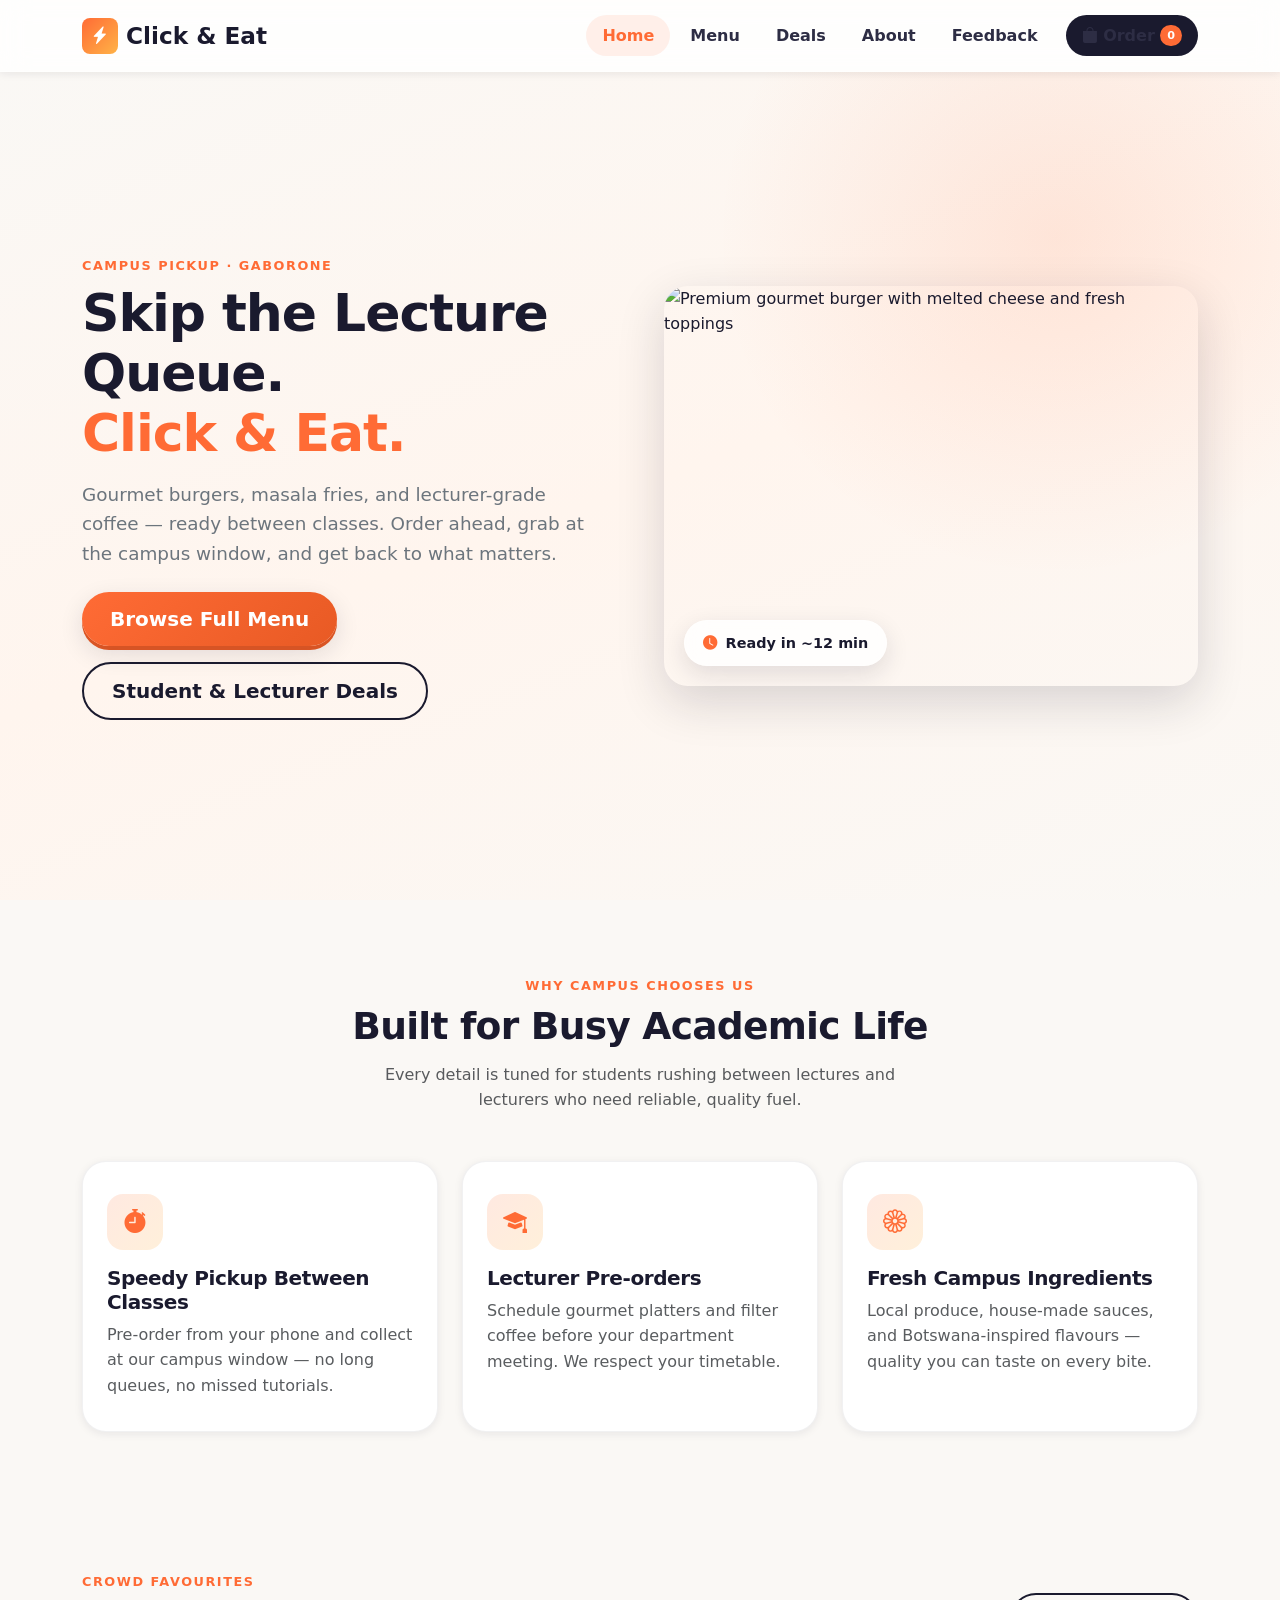
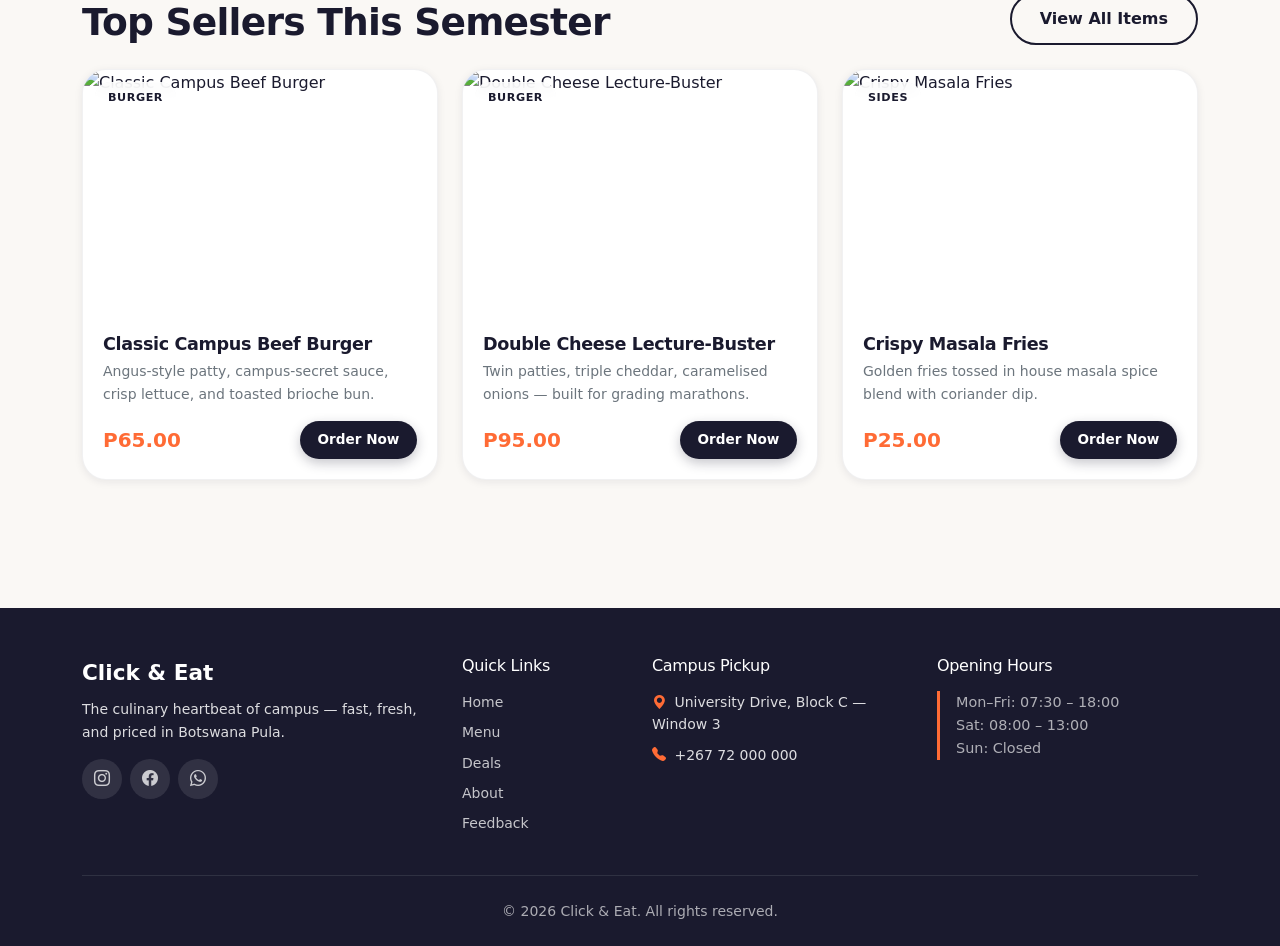
==== commit 8a4356db: "Update index.html" ====
--- a/index.html
+++ b/index.html
@@ -127,7 +127,7 @@
             <article class="food-card">
               <div class="food-card-image-wrap">
                 <span class="badge-category">Burger</span>
-                <img src="https://images.unsplash.com/photo-1553979459-218376b71618?w=600&q=80" alt="Classic Campus Beef Burger" width="600" height="412" loading="lazy">
+                <img src="https://th.bing.com/th/id/OIP.C2TWReiEe8HLTAv10jIpCQHaHZ?o=7rm=3&rs=1&pid=ImgDetMain&o=7&rm=3" alt="Classic Campus Beef Burger" width="600" height="412" loading="lazy">
               </div>
               <div class="food-card-body">
                 <h3 class="food-card-title display-font">Classic Campus Beef Burger</h3>
--- a/style.css
+++ b/style.css
@@ -1,29 +1,47 @@
-/* Campus Bites - Custom Styles */
-
-@import url('https://fonts.googleapis.com/css2?family=Poppins:wght@300;400;500;600;700;800&display=swap');
-
+/* ==========================================================================
+   Click & Eat — Custom Stylesheet
+   Campus restaurant menu · Botswana Pula (BWP)
+   ========================================================================== */
+
+/* --------------------------------------------------------------------------
+   CSS Custom Properties
+   -------------------------------------------------------------------------- */
 :root {
-  --bg-dark: #1e1e24;
-  --bg-light: #ffffff;
-  --bg-muted: #f4f4f6;
-  --accent: #ff6b35;
-  --accent-hover: #e85a28;
-  --accent-crimson: #dc3545;
-  --secondary: #2ec4b6;
-  --secondary-muted: #6c757d;
-  --text-dark: #1e1e24;
-  --text-light: #f8f9fa;
-  --text-muted: #6c757d;
-  --card-shadow: 0 8px 24px rgba(30, 30, 36, 0.12);
-  --card-shadow-hover: 0 16px 40px rgba(255, 107, 53, 0.25);
-  --btn-shadow: 0 4px 15px rgba(255, 107, 53, 0.4);
-  --btn-shadow-hover: 0 8px 28px rgba(255, 107, 53, 0.55);
-  --radius: 12px;
-  --radius-lg: 20px;
-  --transition: all 0.3s ease;
-  --font-main: 'Poppins', sans-serif;
-}
-
+  --color-charcoal: #1a1a2e;
+  --color-charcoal-soft: #2d2d44;
+  --color-accent: #ff6b35;
+  --color-accent-dark: #e85a24;
+  --color-amber: #ffb347;
+  --color-cream: #faf8f5;
+  --color-white: #ffffff;
+  --color-muted: #6c757d;
+  --color-success: #2a9d8f;
+  --color-danger: #e63946;
+
+  --font-display: "Outfit", "Segoe UI", system-ui, sans-serif;
+  --font-body: "DM Sans", "Segoe UI", system-ui, sans-serif;
+
+  --shadow-sm: 0 2px 8px rgba(26, 26, 46, 0.08);
+  --shadow-md: 0 8px 24px rgba(26, 26, 46, 0.12);
+  --shadow-lg: 0 16px 48px rgba(26, 26, 46, 0.16);
+  --shadow-glow: 0 4px 20px rgba(255, 107, 53, 0.35);
+
+  --radius-sm: 0.5rem;
+  --radius-md: 1rem;
+  --radius-lg: 1.5rem;
+  --radius-pill: 50rem;
+
+  --transition-fast: 0.2s ease;
+  --transition-smooth: 0.35s cubic-bezier(0.4, 0, 0.2, 1);
+
+  --navbar-height: 72px;
+  --glass-bg: rgba(255, 255, 255, 0.82);
+  --glass-border: rgba(255, 255, 255, 0.4);
+}
+
+/* --------------------------------------------------------------------------
+   Base & Typography
+   -------------------------------------------------------------------------- */
 *,
 *::before,
 *::after {
@@ -35,11 +53,33 @@
 }
 
 body {
-  font-family: var(--font-main);
-  color: var(--text-dark);
-  background-color: var(--bg-light);
+  font-family: var(--font-body);
+  color: var(--color-charcoal);
+  background-color: var(--color-cream);
   line-height: 1.6;
   overflow-x: hidden;
+}
+
+h1,
+h2,
+h3,
+h4,
+h5,
+h6,
+.display-font {
+  font-family: var(--font-display);
+  font-weight: 700;
+  letter-spacing: -0.02em;
+}
+
+a {
+  color: var(--color-accent);
+  text-decoration: none;
+  transition: color var(--transition-fast);
+}
+
+a:hover {
+  color: var(--color-accent-dark);
 }
 
 img {
@@ -48,553 +88,725 @@
   display: block;
 }
 
-a {
-  text-decoration: none;
-  transition: var(--transition);
-}
-
-/* Typography */
-h1, h2, h3, h4, h5, h6 {
+/* Offset for sticky navbar anchor links */
+section[id] {
+  scroll-margin-top: calc(var(--navbar-height) + 1rem);
+}
+
+/* --------------------------------------------------------------------------
+   Navbar — Sticky, translucent, blur
+   -------------------------------------------------------------------------- */
+.navbar-click-eat {
+  background: var(--glass-bg);
+  backdrop-filter: blur(14px);
+  -webkit-backdrop-filter: blur(14px);
+  border-bottom: 1px solid var(--glass-border);
+  box-shadow: var(--shadow-sm);
+  padding: 0.65rem 0;
+  min-height: var(--navbar-height);
+  transition: box-shadow var(--transition-smooth);
+}
+
+/* Visible hamburger + solid mobile menu panel */
+.navbar-click-eat .navbar-toggler {
+  border: 1px solid rgba(26, 26, 46, 0.15);
+  padding: 0.4rem 0.55rem;
+}
+
+.navbar-click-eat .navbar-toggler:focus {
+  box-shadow: 0 0 0 0.2rem rgba(255, 107, 53, 0.25);
+}
+
+@media (max-width: 991.98px) {
+  .navbar-click-eat .navbar-collapse {
+    background: var(--color-white);
+    border-radius: var(--radius-md);
+    padding: 0.75rem 1rem 1rem;
+    margin-top: 0.5rem;
+    box-shadow: var(--shadow-md);
+    border: 1px solid rgba(26, 26, 46, 0.08);
+  }
+
+  .navbar-click-eat .navbar-nav {
+    gap: 0.15rem;
+  }
+
+  .cart-nav-link {
+    margin-top: 0.35rem;
+    justify-content: center;
+  }
+}
+
+.navbar-click-eat.scrolled {
+  box-shadow: var(--shadow-md);
+}
+
+.navbar-brand-click {
+  font-family: var(--font-display);
+  font-weight: 800;
+  font-size: 1.45rem;
+  color: var(--color-charcoal) !important;
+  display: flex;
+  align-items: center;
+  gap: 0.5rem;
+}
+
+.navbar-brand-click .brand-icon {
+  width: 36px;
+  height: 36px;
+  background: linear-gradient(135deg, var(--color-accent), var(--color-amber));
+  border-radius: var(--radius-sm);
+  display: flex;
+  align-items: center;
+  justify-content: center;
+  color: var(--color-white);
+  font-size: 1.1rem;
+}
+
+.navbar-click-eat .nav-link {
+  font-weight: 600;
+  color: var(--color-charcoal-soft) !important;
+  padding: 0.5rem 1rem !important;
+  border-radius: var(--radius-pill);
+  transition: all var(--transition-fast);
+}
+
+.navbar-click-eat .nav-link:not(.cart-nav-link):hover,
+.navbar-click-eat .nav-link:not(.cart-nav-link).active {
+  color: var(--color-accent) !important;
+  background: rgba(255, 107, 53, 0.1);
+}
+
+.navbar-click-eat .nav-link:not(.cart-nav-link).active {
   font-weight: 700;
-  line-height: 1.2;
-}
-
-.text-accent {
-  color: var(--accent) !important;
-}
-
-.text-secondary-accent {
-  color: var(--secondary) !important;
-}
-
-/* Navbar */
-.navbar-campus {
-  background: var(--bg-dark) !important;
-  padding: 0.85rem 0;
-  box-shadow: 0 4px 20px rgba(0, 0, 0, 0.15);
-  transition: var(--transition);
-}
-
-.navbar-campus .navbar-brand {
+}
+
+.navbar-click-eat .cart-nav-link:hover,
+.navbar-click-eat .cart-nav-link:focus {
+  color: var(--color-white) !important;
+  background: var(--color-charcoal) !important;
+}
+
+/* Cart badge in navbar */
+.cart-nav-link {
+  position: relative;
+  display: flex;
+  align-items: center;
+  gap: 0.35rem;
+  padding: 0.45rem 1rem !important;
+  background: var(--color-charcoal);
+  color: var(--color-white) !important;
+  border-radius: var(--radius-pill);
+  font-weight: 600;
+  transition: transform var(--transition-fast), box-shadow var(--transition-fast);
+}
+
+.cart-nav-link:hover {
+  color: var(--color-white) !important;
+  transform: translateY(-2px);
+  box-shadow: var(--shadow-glow);
+}
+
+.cart-badge-count {
+  background: var(--color-accent);
+  color: var(--color-white);
+  font-size: 0.7rem;
   font-weight: 800;
-  font-size: 1.5rem;
-  color: var(--text-light) !important;
-  letter-spacing: -0.5px;
-}
-
-.navbar-campus .navbar-brand span {
-  color: var(--accent);
-}
-
-.navbar-campus .nav-link {
-  color: rgba(248, 249, 250, 0.85) !important;
-  font-weight: 500;
-  padding: 0.5rem 1rem !important;
-  border-radius: 8px;
-  margin: 0 0.15rem;
-}
-
-.navbar-campus .nav-link:hover,
-.navbar-campus .nav-link.active {
-  color: var(--accent) !important;
-  background: rgba(255, 107, 53, 0.1);
-}
-
-.navbar-campus .navbar-toggler {
-  border-color: rgba(255, 107, 53, 0.5);
-}
-
-.navbar-campus .navbar-toggler-icon {
-  filter: invert(1);
-}
-
-.btn-order-nav {
-  background: var(--accent);
-  color: #fff !important;
-  font-weight: 600;
-  padding: 0.5rem 1.25rem !important;
-  border-radius: 50px;
-  box-shadow: var(--btn-shadow);
+  min-width: 1.35rem;
+  height: 1.35rem;
+  border-radius: var(--radius-pill);
+  display: inline-flex;
+  align-items: center;
+  justify-content: center;
+  padding: 0 0.25rem;
+  transition: transform 0.25s ease;
+}
+
+.cart-badge-count.bump {
+  transform: scale(1.35);
+}
+
+/* --------------------------------------------------------------------------
+   Buttons
+   -------------------------------------------------------------------------- */
+.btn-click-primary {
+  background: linear-gradient(135deg, var(--color-accent), var(--color-accent-dark));
+  color: var(--color-white);
+  font-family: var(--font-display);
+  font-weight: 700;
+  padding: 0.75rem 1.75rem;
   border: none;
-  transition: var(--transition);
-}
-
-.btn-order-nav:hover {
-  background: var(--accent-hover);
-  color: #fff !important;
+  border-radius: var(--radius-pill);
+  box-shadow: var(--shadow-md), 0 4px 0 var(--color-accent-dark);
+  transition: transform var(--transition-fast), box-shadow var(--transition-fast);
+}
+
+.btn-click-primary:hover {
+  color: var(--color-white);
   transform: translateY(-2px);
-  box-shadow: var(--btn-shadow-hover);
-}
-
-/* Buttons */
-.btn-accent {
-  background: var(--accent);
-  color: #fff;
-  font-weight: 600;
+  box-shadow: var(--shadow-lg), var(--shadow-glow);
+}
+
+.btn-click-primary:active {
+  transform: translateY(1px);
+  box-shadow: var(--shadow-sm);
+}
+
+.btn-click-outline {
+  background: transparent;
+  color: var(--color-charcoal);
+  font-weight: 700;
   padding: 0.75rem 1.75rem;
-  border-radius: 50px;
-  border: none;
-  box-shadow: var(--btn-shadow);
-  transition: var(--transition);
-}
-
-.btn-accent:hover {
-  background: var(--accent-hover);
-  color: #fff;
-  transform: translateY(-3px);
-  box-shadow: var(--btn-shadow-hover);
-}
-
-.btn-outline-accent {
-  background: transparent;
-  color: var(--accent);
-  font-weight: 600;
-  padding: 0.75rem 1.75rem;
-  border-radius: 50px;
-  border: 2px solid var(--accent);
-  transition: var(--transition);
-}
-
-.btn-outline-accent:hover {
-  background: var(--accent);
-  color: #fff;
-  transform: translateY(-3px);
-  box-shadow: var(--btn-shadow);
-}
-
-.btn-add-cart {
-  background: var(--bg-dark);
-  color: #fff;
-  font-weight: 600;
-  padding: 0.6rem 1.25rem;
-  border-radius: 50px;
-  border: none;
-  box-shadow: 0 4px 12px rgba(30, 30, 36, 0.3);
-  transition: var(--transition);
-  width: 100%;
-}
-
-.btn-add-cart:hover {
-  background: var(--accent);
-  color: #fff;
-  transform: translateY(-3px);
-  box-shadow: var(--btn-shadow);
-}
-
-.btn-submit-feedback {
-  background: linear-gradient(135deg, var(--accent) 0%, var(--accent-crimson) 100%);
-  color: #fff;
-  font-weight: 700;
-  font-size: 1.1rem;
-  padding: 1rem 2.5rem;
-  border-radius: 50px;
-  border: none;
-  box-shadow: 0 8px 30px rgba(255, 107, 53, 0.5);
-  transition: var(--transition);
-  width: 100%;
-}
-
-.btn-submit-feedback:hover {
-  transform: translateY(-4px);
-  box-shadow: 0 12px 40px rgba(255, 107, 53, 0.65);
-  color: #fff;
-}
-
-/* Hero */
+  border: 2px solid var(--color-charcoal);
+  border-radius: var(--radius-pill);
+  transition: all var(--transition-fast);
+}
+
+.btn-click-outline:hover {
+  background: var(--color-charcoal);
+  color: var(--color-white);
+  transform: translateY(-2px);
+  box-shadow: var(--shadow-md);
+}
+
+/* --------------------------------------------------------------------------
+   Hero Section
+   -------------------------------------------------------------------------- */
 .hero-section {
-  background: linear-gradient(135deg, var(--bg-dark) 0%, #2a2a32 50%, #1e1e24 100%);
-  color: var(--text-light);
-  padding: 5rem 0;
+  min-height: calc(100vh - var(--navbar-height));
+  display: flex;
+  align-items: center;
+  padding: 3rem 0;
+  background: linear-gradient(160deg, var(--color-cream) 0%, #fff5ee 50%, var(--color-cream) 100%);
   position: relative;
   overflow: hidden;
 }
 
 .hero-section::before {
-  content: '';
+  content: "";
   position: absolute;
-  top: -50%;
-  right: -20%;
-  width: 60%;
-  height: 200%;
-  background: radial-gradient(circle, rgba(255, 107, 53, 0.15) 0%, transparent 70%);
+  top: -20%;
+  right: -10%;
+  width: 55%;
+  height: 80%;
+  background: radial-gradient(circle, rgba(255, 107, 53, 0.12) 0%, transparent 70%);
   pointer-events: none;
 }
 
 .hero-headline {
   font-size: clamp(2rem, 5vw, 3.25rem);
-  font-weight: 800;
-  text-shadow: 0 4px 20px rgba(0, 0, 0, 0.4), 0 2px 8px rgba(255, 107, 53, 0.3);
-  margin-bottom: 1.25rem;
+  line-height: 1.15;
+  color: var(--color-charcoal);
+}
+
+.hero-headline .highlight {
+  color: var(--color-accent);
+  position: relative;
 }
 
 .hero-subtext {
   font-size: 1.15rem;
-  opacity: 0.9;
-  text-shadow: 0 2px 8px rgba(0, 0, 0, 0.3);
-  max-width: 520px;
+  color: var(--color-muted);
+  max-width: 32rem;
 }
 
 .hero-image-wrap {
   position: relative;
   border-radius: var(--radius-lg);
   overflow: hidden;
-  box-shadow: 0 20px 50px rgba(0, 0, 0, 0.4);
+  box-shadow: var(--shadow-lg);
 }
 
 .hero-image-wrap img {
   width: 100%;
   aspect-ratio: 4 / 3;
   object-fit: cover;
-  border-radius: var(--radius-lg);
-}
-
-.hero-badge {
+  transition: transform 0.6s ease;
+}
+
+.hero-image-wrap:hover img {
+  transform: scale(1.04);
+}
+
+.hero-badge-float {
   position: absolute;
-  bottom: 1.5rem;
-  left: 1.5rem;
-  background: var(--accent);
-  color: #fff;
-  padding: 0.5rem 1rem;
-  border-radius: 50px;
+  bottom: 1.25rem;
+  left: 1.25rem;
+  background: var(--glass-bg);
+  backdrop-filter: blur(10px);
+  padding: 0.65rem 1.1rem;
+  border-radius: var(--radius-pill);
+  font-weight: 700;
+  font-size: 0.9rem;
+  box-shadow: var(--shadow-md);
+  border: 1px solid var(--glass-border);
+}
+
+/* --------------------------------------------------------------------------
+   Feature Cards (Home)
+   -------------------------------------------------------------------------- */
+.feature-card {
+  background: var(--color-white);
+  border-radius: var(--radius-lg);
+  padding: 2rem 1.5rem;
+  height: 100%;
+  border: 1px solid rgba(26, 26, 46, 0.06);
+  box-shadow: var(--shadow-sm);
+  transition: transform var(--transition-smooth), box-shadow var(--transition-smooth);
+}
+
+.feature-card:hover {
+  transform: translateY(-6px);
+  box-shadow: var(--shadow-lg);
+}
+
+.feature-icon {
+  width: 56px;
+  height: 56px;
+  border-radius: var(--radius-md);
+  background: linear-gradient(135deg, rgba(255, 107, 53, 0.15), rgba(255, 179, 71, 0.2));
+  display: flex;
+  align-items: center;
+  justify-content: center;
+  font-size: 1.5rem;
+  color: var(--color-accent);
+  margin-bottom: 1rem;
+}
+
+/* --------------------------------------------------------------------------
+   Section Headers
+   -------------------------------------------------------------------------- */
+.section-label {
+  display: inline-block;
+  font-size: 0.8rem;
+  font-weight: 700;
+  text-transform: uppercase;
+  letter-spacing: 0.12em;
+  color: var(--color-accent);
+  margin-bottom: 0.5rem;
+}
+
+.section-title {
+  font-size: clamp(1.75rem, 3vw, 2.35rem);
+  margin-bottom: 0.75rem;
+}
+
+/* --------------------------------------------------------------------------
+   Menu Filter Bar
+   -------------------------------------------------------------------------- */
+.menu-filter-bar {
+  background: var(--color-white);
+  border-radius: var(--radius-pill);
+  padding: 0.5rem;
+  box-shadow: var(--shadow-sm);
+  display: flex;
+  flex-wrap: wrap;
+  gap: 0.35rem;
+  justify-content: center;
+  margin-bottom: 2.5rem;
+}
+
+.filter-btn {
+  font-family: var(--font-display);
   font-weight: 600;
   font-size: 0.9rem;
-  box-shadow: var(--btn-shadow);
-}
-
-/* Sections */
-.section-padding {
-  padding: 5rem 0;
-}
-
-.section-title {
-  font-size: clamp(1.75rem, 4vw, 2.5rem);
+  padding: 0.55rem 1.25rem;
+  border: none;
+  background: transparent;
+  color: var(--color-charcoal-soft);
+  border-radius: var(--radius-pill);
+  cursor: pointer;
+  transition: all var(--transition-fast);
+}
+
+.filter-btn:hover {
+  background: rgba(255, 107, 53, 0.08);
+  color: var(--color-accent);
+}
+
+.filter-btn.active {
+  background: linear-gradient(135deg, var(--color-accent), var(--color-accent-dark));
+  color: var(--color-white);
+  box-shadow: var(--shadow-glow);
+}
+
+/* --------------------------------------------------------------------------
+   Food Cards
+   -------------------------------------------------------------------------- */
+.food-card {
+  background: var(--color-white);
+  border-radius: var(--radius-lg);
+  overflow: hidden;
+  border: 1px solid rgba(26, 26, 46, 0.06);
+  box-shadow: var(--shadow-sm);
+  height: 100%;
+  display: flex;
+  flex-direction: column;
+  transition: transform var(--transition-smooth), box-shadow var(--transition-smooth);
+}
+
+.food-card:hover {
+  transform: translateY(-4px);
+  box-shadow: var(--shadow-lg);
+}
+
+.food-card-image-wrap {
+  position: relative;
+  overflow: hidden;
+  aspect-ratio: 16 / 11;
+}
+
+.food-card-image-wrap img {
+  width: 100%;
+  height: 100%;
+  object-fit: cover;
+  transition: transform 0.5s ease, filter 0.5s ease;
+}
+
+.food-card:hover .food-card-image-wrap img {
+  transform: scale(1.08);
+  filter: brightness(1.05);
+}
+
+.food-card-body {
+  padding: 1.25rem;
+  flex: 1;
+  display: flex;
+  flex-direction: column;
+}
+
+.food-card-title {
+  font-size: 1.1rem;
+  margin-bottom: 0.35rem;
+}
+
+.food-card-desc {
+  font-size: 0.875rem;
+  color: var(--color-muted);
+  flex: 1;
+  margin-bottom: 1rem;
+}
+
+.food-card-footer {
+  display: flex;
+  align-items: center;
+  justify-content: space-between;
+  gap: 0.75rem;
+  flex-wrap: wrap;
+}
+
+.price-tag {
+  font-family: var(--font-display);
   font-weight: 800;
-  margin-bottom: 0.5rem;
-}
-
-.section-subtitle {
-  color: var(--text-muted);
-  font-size: 1.1rem;
-  margin-bottom: 3rem;
-}
-
-.bg-dark-section {
-  background: var(--bg-dark);
-  color: var(--text-light);
-}
-
-.bg-muted-section {
-  background: var(--bg-muted);
-}
-
-/* Feature cards */
-.feature-card {
-  background: #fff;
-  border-radius: var(--radius);
+  font-size: 1.25rem;
+  color: var(--color-accent);
+}
+
+.btn-add-order {
+  font-family: var(--font-display);
+  font-size: 0.85rem;
+  font-weight: 700;
+  padding: 0.5rem 1.1rem;
+  border-radius: var(--radius-pill);
+  background: var(--color-charcoal);
+  color: var(--color-white) !important;
+  border: none;
+  box-shadow: 0 4px 12px rgba(26, 26, 46, 0.25);
+  transition: transform var(--transition-fast), box-shadow var(--transition-fast), background var(--transition-fast);
+  white-space: nowrap;
+  cursor: pointer;
+  display: inline-block;
+  text-align: center;
+  line-height: 1.4;
+}
+
+.btn-add-order:hover,
+.btn-add-order:focus {
+  background: var(--color-accent);
+  color: var(--color-white) !important;
+  transform: translateY(-2px);
+  box-shadow: var(--shadow-glow);
+}
+
+.btn-menu-link {
+  font-family: var(--font-display);
+  font-size: 0.85rem;
+  font-weight: 700;
+  padding: 0.5rem 1.1rem;
+  border-radius: var(--radius-pill);
+  background: var(--color-charcoal);
+  color: var(--color-white) !important;
+  border: none;
+  box-shadow: 0 4px 12px rgba(26, 26, 46, 0.25);
+  transition: transform var(--transition-fast), box-shadow var(--transition-fast), background var(--transition-fast);
+  white-space: nowrap;
+  text-decoration: none;
+  display: inline-block;
+}
+
+.btn-menu-link:hover,
+.btn-menu-link:focus {
+  background: var(--color-accent);
+  color: var(--color-white) !important;
+  transform: translateY(-2px);
+  box-shadow: var(--shadow-glow);
+}
+
+/* Category pills on cards */
+.badge-category {
+  position: absolute;
+  top: 0.75rem;
+  left: 0.75rem;
+  background: var(--glass-bg);
+  backdrop-filter: blur(8px);
+  color: var(--color-charcoal);
+  font-size: 0.7rem;
+  font-weight: 700;
+  text-transform: uppercase;
+  letter-spacing: 0.05em;
+  padding: 0.35rem 0.75rem;
+  border-radius: var(--radius-pill);
+  border: 1px solid var(--glass-border);
+}
+
+/* Menu item fade animation */
+.menu-item-col {
+  transition: opacity 0.35s ease, transform 0.35s ease;
+}
+
+.menu-item-col.hidden-filter {
+  display: none;
+}
+
+.menu-item-col.fade-in {
+  animation: fadeSlideIn 0.4s ease forwards;
+}
+
+@keyframes fadeSlideIn {
+  from {
+    opacity: 0;
+    transform: translateY(12px);
+  }
+  to {
+    opacity: 1;
+    transform: translateY(0);
+  }
+}
+
+/* Sub-section headings within menu */
+.menu-subsection-title {
+  font-size: 1.35rem;
+  margin: 2rem 0 1.25rem;
+  padding-bottom: 0.5rem;
+  border-bottom: 3px solid var(--color-accent);
+  display: inline-block;
+}
+
+/* --------------------------------------------------------------------------
+   Deals Page
+   -------------------------------------------------------------------------- */
+.deal-banner {
+  background: linear-gradient(135deg, var(--color-charcoal) 0%, var(--color-charcoal-soft) 100%);
+  color: var(--color-white);
+  border-radius: var(--radius-lg);
+  padding: 2.5rem;
+  position: relative;
+  overflow: hidden;
+  margin-bottom: 2rem;
+}
+
+.deal-banner::after {
+  content: "";
+  position: absolute;
+  top: 0;
+  right: 0;
+  width: 40%;
+  height: 100%;
+  background: radial-gradient(circle at top right, rgba(255, 107, 53, 0.35), transparent 65%);
+  pointer-events: none;
+}
+
+.deal-card {
+  background: var(--color-white);
+  border-radius: var(--radius-lg);
+  overflow: hidden;
+  box-shadow: var(--shadow-md);
+  height: 100%;
+  transition: transform var(--transition-smooth), box-shadow var(--transition-smooth);
+  border: 2px solid transparent;
+}
+
+.deal-card:hover {
+  transform: translateY(-6px);
+  box-shadow: var(--shadow-lg);
+  border-color: var(--color-accent);
+}
+
+.deal-card-image {
+  height: 200px;
+  overflow: hidden;
+}
+
+.deal-card-image img {
+  width: 100%;
+  height: 100%;
+  object-fit: cover;
+  transition: transform 0.5s ease;
+}
+
+.deal-card:hover .deal-card-image img {
+  transform: scale(1.06);
+}
+
+.deal-price {
+  font-family: var(--font-display);
+  font-size: 2rem;
+  font-weight: 800;
+  color: var(--color-accent);
+}
+
+.deal-price-old {
+  font-size: 1rem;
+  color: var(--color-muted);
+  text-decoration: line-through;
+  font-weight: 500;
+}
+
+.badge-deal {
+  background: linear-gradient(135deg, var(--color-accent), var(--color-amber));
+  color: var(--color-white);
+  font-weight: 700;
+  padding: 0.4rem 0.9rem;
+  border-radius: var(--radius-pill);
+  font-size: 0.75rem;
+  text-transform: uppercase;
+  letter-spacing: 0.06em;
+}
+
+.countdown-style {
+  font-family: var(--font-display);
+  font-variant-numeric: tabular-nums;
+  background: rgba(255, 255, 255, 0.12);
+  padding: 0.5rem 1rem;
+  border-radius: var(--radius-sm);
+  display: inline-block;
+  margin-top: 0.75rem;
+  font-size: 0.9rem;
+}
+
+.student-callout {
+  background: linear-gradient(135deg, rgba(42, 157, 143, 0.12), rgba(42, 157, 143, 0.05));
+  border: 2px dashed var(--color-success);
+  border-radius: var(--radius-lg);
   padding: 2rem;
+  text-align: center;
+}
+
+/* --------------------------------------------------------------------------
+   About Page
+   -------------------------------------------------------------------------- */
+.about-story-block {
+  background: var(--color-white);
+  border-radius: var(--radius-lg);
+  padding: 2.5rem;
+  box-shadow: var(--shadow-sm);
+}
+
+.about-image-grid .grid-item {
+  border-radius: var(--radius-md);
+  overflow: hidden;
+  box-shadow: var(--shadow-md);
+  aspect-ratio: 1;
+}
+
+.about-image-grid .grid-item img {
+  width: 100%;
   height: 100%;
-  border: 1px solid rgba(0, 0, 0, 0.06);
-  box-shadow: var(--card-shadow);
-  transition: var(--transition);
-  text-align: center;
-}
-
-.feature-card:hover {
-  transform: translateY(-5px);
-  box-shadow: var(--card-shadow-hover);
-}
-
-.feature-icon {
-  width: 64px;
-  height: 64px;
-  background: linear-gradient(135deg, var(--accent), var(--accent-crimson));
-  border-radius: 50%;
+  object-fit: cover;
+  transition: transform 0.5s ease;
+}
+
+.about-image-grid .grid-item:hover img {
+  transform: scale(1.06);
+}
+
+.map-placeholder {
+  background: var(--color-charcoal-soft);
+  border-radius: var(--radius-lg);
+  min-height: 280px;
   display: flex;
   align-items: center;
   justify-content: center;
-  margin: 0 auto 1.25rem;
-  font-size: 1.75rem;
-  color: #fff;
-}
-
-.feature-card h4 {
-  font-weight: 700;
-  margin-bottom: 0.75rem;
-}
-
-.feature-card p {
-  color: var(--text-muted);
-  margin-bottom: 0;
-  font-size: 0.95rem;
-}
-
-/* Food cards */
-.food-card {
-  background: #fff;
-  border-radius: var(--radius);
-  overflow: hidden;
-  border: none;
-  box-shadow: var(--card-shadow);
-  transition: var(--transition);
-  height: 100%;
-}
-
-.food-card:hover {
-  transform: translateY(-5px);
-  box-shadow: var(--card-shadow-hover);
-}
-
-.food-card-img-wrap {
+  color: var(--color-white);
+  text-align: center;
+  padding: 2rem;
   position: relative;
   overflow: hidden;
 }
 
-.food-card-img {
-  width: 100%;
-  aspect-ratio: 16 / 11;
-  object-fit: cover;
-  border-radius: var(--radius) var(--radius) 0 0;
-  transition: var(--transition);
-}
-
-.food-card:hover .food-card-img {
-  transform: scale(1.05);
-}
-
-.food-card .card-body {
-  padding: 1.25rem;
-}
-
-.food-card .card-title {
+.map-placeholder::before {
+  content: "";
+  position: absolute;
+  inset: 0;
+  background: url("https://images.unsplash.com/photo-1524661135-423995f22d0b?w=800&q=60") center/cover;
+  opacity: 0.35;
+}
+
+.map-placeholder-content {
+  position: relative;
+  z-index: 1;
+}
+
+.hours-card {
+  background: var(--glass-bg);
+  backdrop-filter: blur(10px);
+  -webkit-backdrop-filter: blur(10px);
+  border: 1px solid var(--glass-border);
+  border-radius: var(--radius-lg);
+  padding: 1.5rem;
+}
+
+.hours-list li {
+  display: flex;
+  justify-content: space-between;
+  padding: 0.5rem 0;
+  border-bottom: 1px solid rgba(26, 26, 46, 0.08);
+}
+
+.hours-list li:last-child {
+  border-bottom: none;
+}
+
+/* --------------------------------------------------------------------------
+   Feedback Form
+   -------------------------------------------------------------------------- */
+.feedback-form-card {
+  background: var(--color-white);
+  border-radius: var(--radius-lg);
+  padding: 2.5rem;
+  box-shadow: var(--shadow-lg);
+  border: 1px solid rgba(26, 26, 46, 0.06);
+}
+
+.form-label-custom {
   font-weight: 700;
-  font-size: 1.1rem;
-  margin-bottom: 0.5rem;
-}
-
-.food-card .card-text {
-  color: var(--text-muted);
-  font-size: 0.875rem;
-  margin-bottom: 1rem;
-}
-
-.food-price {
-  font-size: 1.25rem;
-  font-weight: 700;
-  color: var(--accent);
-}
-
-.badge-campus {
-  font-weight: 600;
-  padding: 0.4em 0.75em;
-  border-radius: 50px;
-  font-size: 0.75rem;
-}
-
-.badge-bestseller {
-  background: var(--accent);
-  color: #fff;
-}
-
-.badge-discount {
-  background: var(--secondary);
-  color: #fff;
-}
-
-.badge-lecturer {
-  background: #6f42c1;
-  color: #fff;
-}
-
-.badge-new {
-  background: var(--accent-crimson);
-  color: #fff;
-}
-
-/* Menu filter */
-.menu-filter-bar {
-  background: var(--bg-dark);
-  padding: 1.25rem 0;
-  position: sticky;
-  top: 72px;
-  z-index: 1020;
-  box-shadow: 0 4px 16px rgba(0, 0, 0, 0.1);
-}
-
-.filter-btn {
-  background: transparent;
-  color: rgba(248, 249, 250, 0.8);
-  border: 2px solid rgba(255, 107, 53, 0.3);
-  padding: 0.5rem 1.25rem;
-  border-radius: 50px;
-  font-weight: 600;
   font-size: 0.9rem;
-  margin: 0.25rem;
-  transition: var(--transition);
-  cursor: pointer;
-}
-
-.filter-btn:hover,
-.filter-btn.active {
-  background: var(--accent);
-  color: #fff;
-  border-color: var(--accent);
-  box-shadow: var(--btn-shadow);
-}
-
-.menu-item {
-  transition: var(--transition);
-}
-
-.menu-item.hidden {
-  display: none !important;
-}
-
-/* Deals */
-.deal-section-student {
-  background: linear-gradient(180deg, #fff5f0 0%, #fff 100%);
-  border-radius: var(--radius-lg);
-  padding: 3rem;
-  border: 2px dashed var(--accent);
-}
-
-.deal-section-faculty {
-  background: linear-gradient(180deg, #f0f9f8 0%, #fff 100%);
-  border-radius: var(--radius-lg);
-  padding: 3rem;
-  border: 2px solid var(--secondary);
-}
-
-.deal-card {
-  background: #fff;
-  border-radius: var(--radius);
-  padding: 1.75rem;
-  box-shadow: var(--card-shadow);
-  transition: var(--transition);
-  height: 100%;
-  border-left: 4px solid var(--accent);
-}
-
-.deal-section-faculty .deal-card {
-  border-left-color: var(--secondary);
-}
-
-.deal-card:hover {
-  transform: translateY(-5px);
-  box-shadow: var(--card-shadow-hover);
-}
-
-.deal-price {
-  font-size: 2rem;
-  font-weight: 800;
-  color: var(--accent);
-}
-
-.deal-section-faculty .deal-price {
-  color: var(--secondary);
-}
-
-.deal-original {
-  text-decoration: line-through;
-  color: var(--text-muted);
-  font-size: 1rem;
-}
-
-/* About */
-.about-story {
-  padding-right: 2rem;
-}
-
-.campus-map-placeholder {
-  background: linear-gradient(135deg, var(--bg-dark) 0%, #3a3a45 100%);
-  border-radius: var(--radius-lg);
-  padding: 3rem;
-  color: var(--text-light);
-  text-align: center;
-  min-height: 320px;
-  display: flex;
-  flex-direction: column;
-  align-items: center;
-  justify-content: center;
-  box-shadow: var(--card-shadow);
-}
-
-.campus-map-placeholder .map-pin {
-  font-size: 4rem;
-  color: var(--accent);
-  margin-bottom: 1rem;
-}
-
-.campus-map-img {
-  opacity: 0.6;
-  max-height: 180px;
-  object-fit: cover;
-  width: 100%;
-  border-radius: var(--radius);
-  margin-top: 1.5rem;
-}
-
-.hours-table {
-  border-radius: var(--radius);
-  overflow: hidden;
-  box-shadow: var(--card-shadow);
-}
-
-.hours-table thead {
-  background: var(--bg-dark);
-  color: var(--text-light);
-}
-
-.hours-table th,
-.hours-table td {
-  padding: 1rem 1.25rem;
-  vertical-align: middle;
-}
-
-.hours-table tbody tr:nth-child(even) {
-  background: var(--bg-muted);
-}
-
-/* Feedback */
-.feedback-form-card {
-  background: #fff;
-  border-radius: var(--radius-lg);
-  padding: 2.5rem;
-  box-shadow: var(--card-shadow);
-}
-
-.feedback-form-card .form-label {
-  font-weight: 600;
-  color: var(--text-dark);
-}
-
-.feedback-form-card .form-control,
-.feedback-form-card .form-select {
-  border-radius: 10px;
-  padding: 0.75rem 1rem;
-  border: 2px solid #e9ecef;
-  transition: var(--transition);
-}
-
-.feedback-form-card .form-control:focus,
-.feedback-form-card .form-select:focus {
-  border-color: var(--accent);
+  color: var(--color-charcoal);
+  margin-bottom: 0.35rem;
+}
+
+.form-control:focus,
+.form-select:focus {
+  border-color: var(--color-accent);
   box-shadow: 0 0 0 0.2rem rgba(255, 107, 53, 0.2);
 }
 
-.feedback-form-card .form-control.is-invalid {
-  border-color: var(--accent-crimson);
-}
-
-.feedback-form-card .invalid-feedback {
-  font-size: 0.85rem;
-  font-weight: 500;
-}
-
+/* Star rating */
 .star-rating {
   display: flex;
-  gap: 0.5rem;
   flex-direction: row-reverse;
   justify-content: flex-end;
+  gap: 0.25rem;
 }
 
 .star-rating input {
@@ -603,190 +815,226 @@
 
 .star-rating label {
   font-size: 2rem;
-  color: #dee2e6;
+  color: #ddd;
   cursor: pointer;
-  transition: var(--transition);
+  transition: color var(--transition-fast), transform var(--transition-fast);
 }
 
 .star-rating label:hover,
 .star-rating label:hover ~ label,
 .star-rating input:checked ~ label {
-  color: var(--accent);
-}
-
-.review-card {
-  background: var(--bg-muted);
-  border-radius: var(--radius);
-  padding: 1.5rem;
-  margin-bottom: 1.25rem;
-  border-left: 4px solid var(--accent);
-  transition: var(--transition);
-}
-
-.review-card:hover {
-  transform: translateX(5px);
-  box-shadow: var(--card-shadow);
-}
-
-.review-card .reviewer-name {
-  font-weight: 700;
-  margin-bottom: 0.25rem;
-}
-
-.review-card .reviewer-role {
-  font-size: 0.85rem;
-  color: var(--accent);
-  font-weight: 600;
-  margin-bottom: 0.75rem;
-}
-
-.review-stars {
-  color: var(--accent);
-  margin-bottom: 0.5rem;
-}
-
-.form-success-message {
-  display: none;
-  background: linear-gradient(135deg, #d4edda, #c3e6cb);
-  color: #155724;
-  padding: 1.25rem;
-  border-radius: var(--radius);
-  font-weight: 600;
-  text-align: center;
-  margin-top: 1.5rem;
-  border: 1px solid #b8dabd;
-}
-
-.form-success-message.show {
-  display: block;
-  animation: fadeInUp 0.5s ease;
-}
-
-@keyframes fadeInUp {
-  from {
-    opacity: 0;
-    transform: translateY(10px);
-  }
-  to {
-    opacity: 1;
-    transform: translateY(0);
-  }
-}
-
-/* Page headers */
-.page-header {
-  background: linear-gradient(135deg, var(--bg-dark) 0%, #2d2d35 100%);
-  color: var(--text-light);
-  padding: 4rem 0 3rem;
-  text-align: center;
-}
-
-.page-header h1 {
+  color: var(--color-amber);
+}
+
+.star-rating label:hover {
+  transform: scale(1.1);
+}
+
+/* --------------------------------------------------------------------------
+   Footer
+   -------------------------------------------------------------------------- */
+.site-footer {
+  background: var(--color-charcoal);
+  color: rgba(255, 255, 255, 0.85);
+  padding: 3rem 0 1.5rem;
+  margin-top: 4rem;
+}
+
+.site-footer a {
+  color: rgba(255, 255, 255, 0.75);
+  transition: color var(--transition-fast);
+}
+
+.site-footer a:hover {
+  color: var(--color-accent);
+}
+
+.footer-brand {
+  font-family: var(--font-display);
   font-weight: 800;
-  text-shadow: 0 4px 15px rgba(0, 0, 0, 0.35);
-  margin-bottom: 0.5rem;
-}
-
-.page-header p {
-  opacity: 0.85;
-  font-size: 1.1rem;
-  max-width: 600px;
-  margin: 0 auto;
-}
-
-/* Footer */
-.footer-campus {
-  background: var(--bg-dark);
-  color: rgba(248, 249, 250, 0.8);
-  padding: 4rem 0 2rem;
-}
-
-.footer-campus h5 {
-  color: var(--text-light);
-  font-weight: 700;
-  margin-bottom: 1.25rem;
-}
-
-.footer-campus a {
-  color: rgba(248, 249, 250, 0.7);
-}
-
-.footer-campus a:hover {
-  color: var(--accent);
-}
-
-.footer-social a {
+  font-size: 1.35rem;
+  color: var(--color-white);
+}
+
+.footer-hours {
+  font-size: 0.9rem;
+  color: rgba(255, 255, 255, 0.65);
+  border-left: 3px solid var(--color-accent);
+  padding-left: 1rem;
+  margin-top: 0.5rem;
+}
+
+.social-link {
+  width: 40px;
+  height: 40px;
+  border-radius: var(--radius-pill);
+  background: rgba(255, 255, 255, 0.1);
   display: inline-flex;
   align-items: center;
   justify-content: center;
-  width: 42px;
-  height: 42px;
-  background: rgba(255, 107, 53, 0.15);
+  transition: background var(--transition-fast), transform var(--transition-fast);
+}
+
+.social-link:hover {
+  background: var(--color-accent);
+  transform: translateY(-2px);
+  color: var(--color-white) !important;
+}
+
+/* --------------------------------------------------------------------------
+   Page Headers (inner pages)
+   -------------------------------------------------------------------------- */
+.page-header {
+  background: linear-gradient(135deg, var(--color-charcoal) 0%, var(--color-charcoal-soft) 100%);
+  color: var(--color-white);
+  padding: 3.5rem 0 2.5rem;
+  margin-bottom: 2.5rem;
+}
+
+.page-header h1 {
+  font-size: clamp(1.85rem, 4vw, 2.75rem);
+}
+
+.page-header .section-label {
+  color: rgba(255, 255, 255, 0.85);
+}
+
+.page-header .header-lead {
+  margin-left: auto;
+  margin-right: auto;
+}
+
+/* --------------------------------------------------------------------------
+   Toast customization
+   -------------------------------------------------------------------------- */
+.toast-click-eat {
+  border-radius: var(--radius-md);
+  border-left: 4px solid var(--color-accent);
+  box-shadow: var(--shadow-lg);
+}
+
+/* --------------------------------------------------------------------------
+   Success modal
+   -------------------------------------------------------------------------- */
+.modal-success .modal-content {
+  border-radius: var(--radius-lg);
+  border: none;
+  overflow: hidden;
+}
+
+.modal-success .modal-header {
+  background: linear-gradient(135deg, var(--color-success), #238b7e);
+  color: var(--color-white);
+  border: none;
+}
+
+.modal-success .success-icon {
+  width: 72px;
+  height: 72px;
+  background: rgba(42, 157, 143, 0.15);
   border-radius: 50%;
-  margin-right: 0.5rem;
-  color: var(--accent);
-  font-size: 1.1rem;
-  transition: var(--transition);
-}
-
-.footer-social a:hover {
-  background: var(--accent);
-  color: #fff;
-  transform: translateY(-3px);
-  box-shadow: var(--btn-shadow);
-}
-
-.footer-bottom {
-  border-top: 1px solid rgba(255, 255, 255, 0.1);
-  margin-top: 3rem;
-  padding-top: 1.5rem;
-  text-align: center;
-  font-size: 0.9rem;
-  opacity: 0.7;
-}
-
-/* Utilities */
-.gradient-text {
-  background: linear-gradient(135deg, var(--accent), var(--accent-crimson));
-  -webkit-background-clip: text;
-  -webkit-text-fill-color: transparent;
-  background-clip: text;
-}
-
-.fade-in {
-  animation: fadeInUp 0.6s ease forwards;
-}
-
-/* Responsive */
+  display: flex;
+  align-items: center;
+  justify-content: center;
+  font-size: 2.5rem;
+  color: var(--color-success);
+  margin: 0 auto 1rem;
+}
+
+/* --------------------------------------------------------------------------
+   Utilities
+   -------------------------------------------------------------------------- */
+.text-accent {
+  color: var(--color-accent) !important;
+}
+
+.bg-cream {
+  background-color: var(--color-cream);
+}
+
+.lead-narrow {
+  max-width: 36rem;
+}
+
+.header-lead {
+  max-width: 32rem;
+}
+
+.is-invalid-group .star-rating label {
+  outline: 2px dashed var(--color-danger);
+  outline-offset: 4px;
+  border-radius: 4px;
+}
+
+#ratingGroup .invalid-feedback {
+  display: none;
+}
+
+#ratingGroup.is-invalid-group .invalid-feedback {
+  display: block;
+}
+
+.deal-card-side-image {
+  min-width: 200px;
+}
+
+@media (min-width: 768px) {
+  .deal-card-horizontal .deal-card-image {
+    width: 200px;
+    flex-shrink: 0;
+  }
+
+  .deal-card-horizontal .deal-card-image img {
+    height: 100%;
+    min-height: 180px;
+  }
+}
+
+.glass-panel {
+  background: var(--glass-bg);
+  backdrop-filter: blur(12px);
+  border: 1px solid var(--glass-border);
+  border-radius: var(--radius-lg);
+}
+
+/* Responsive tweaks */
 @media (max-width: 991.98px) {
   .hero-section {
-    padding: 3.5rem 0;
-  }
-
-  .about-story {
-    padding-right: 0;
-    margin-bottom: 2rem;
-  }
-
+    min-height: auto;
+    padding: 2rem 0;
+  }
+
+  .hero-image-wrap {
+    margin-top: 2rem;
+  }
+}
+
+@media (max-width: 767.98px) {
+  .deal-card-horizontal .deal-card-image {
+    height: 180px;
+    min-width: 100%;
+  }
+
+  .deal-card-horizontal .deal-card-image img {
+    min-height: 180px;
+  }
+}
+
+@media (max-width: 575.98px) {
   .menu-filter-bar {
-    top: 0;
-    position: relative;
-  }
-
-  .deal-section-student,
-  .deal-section-faculty {
-    padding: 2rem 1.5rem;
-  }
-}
-
-@media (max-width: 575.98px) {
+    border-radius: var(--radius-md);
+  }
+
   .filter-btn {
     font-size: 0.8rem;
-    padding: 0.4rem 0.9rem;
+    padding: 0.45rem 0.9rem;
+  }
+
+  .deal-banner {
+    padding: 1.5rem;
   }
 
   .feedback-form-card {
     padding: 1.5rem;
   }
 }
-
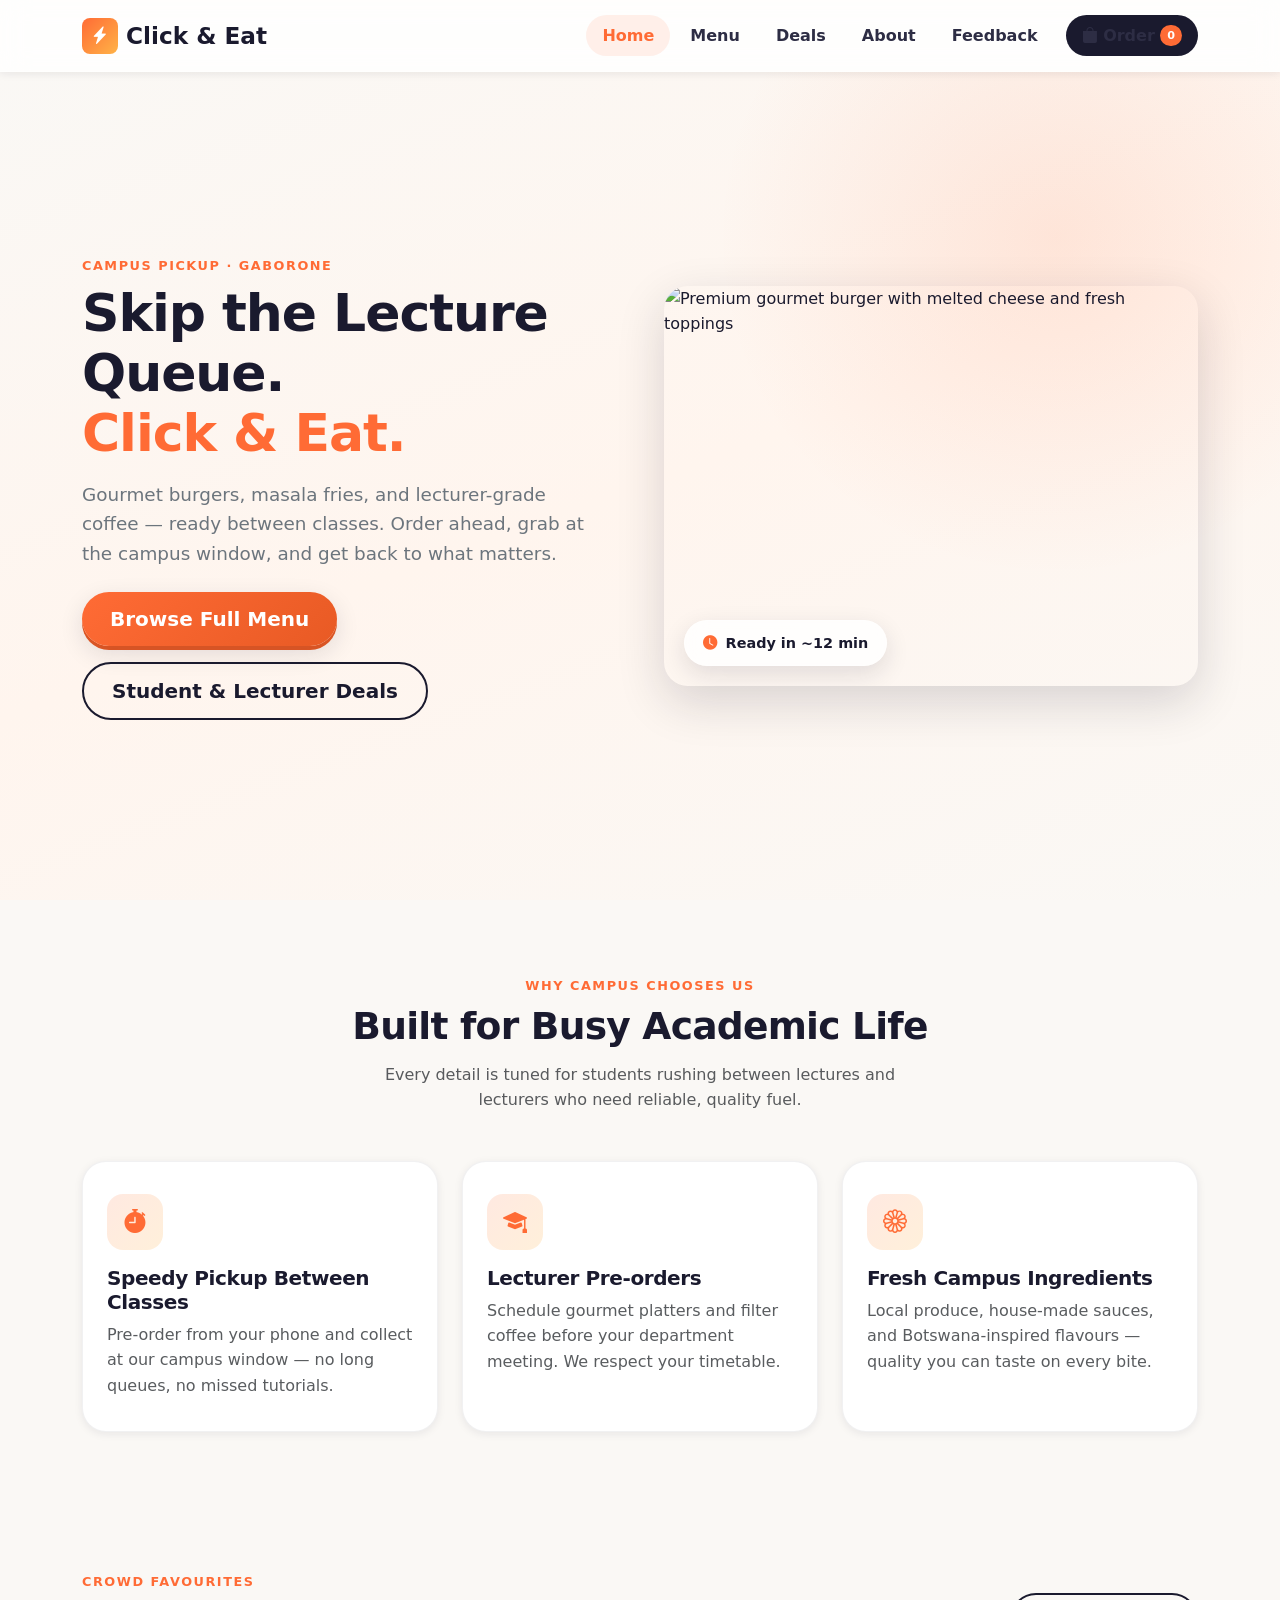
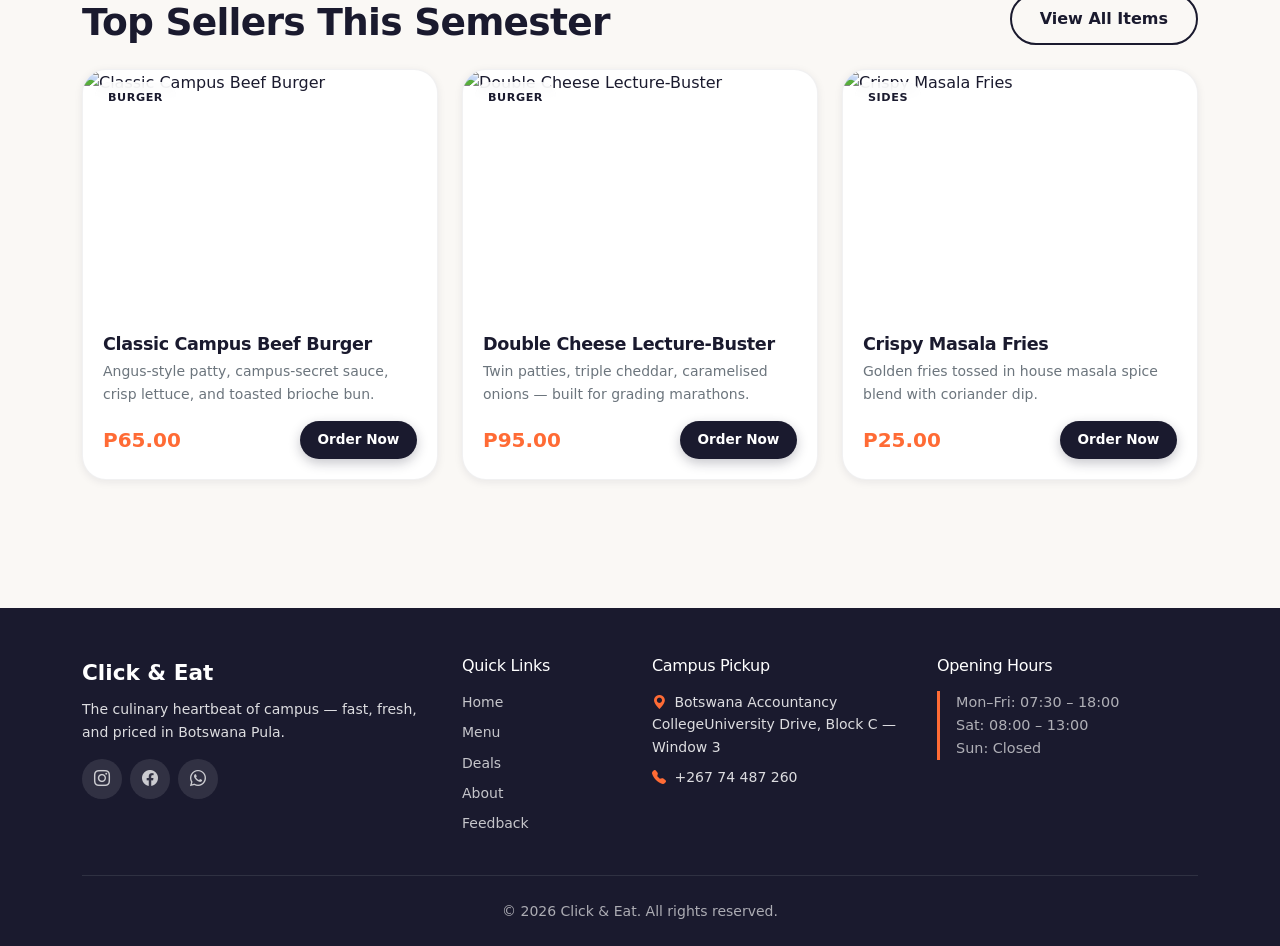
==== commit dfa90801: "Update index.html" ====
--- a/index.html
+++ b/index.html
@@ -201,8 +201,8 @@
         </div>
         <div class="col-6 col-lg-3">
           <h4 class="h6 text-white mb-3">Campus Pickup</h4>
-          <p class="small mb-0"><i class="bi bi-geo-alt-fill me-1 text-accent"></i> University Drive, Block C — Window 3</p>
-          <p class="small mt-2"><i class="bi bi-telephone-fill me-1 text-accent"></i> +267 72 000 000</p>
+          <p class="small mb-0"><i class="bi bi-geo-alt-fill me-1 text-accent"></i> Botswana Accountancy CollegeUniversity Drive, Block C — Window 3</p>
+          <p class="small mt-2"><i class="bi bi-telephone-fill me-1 text-accent"></i> +267 74 487 260</p>
         </div>
         <div class="col-lg-3">
           <h4 class="h6 text-white mb-3">Opening Hours</h4>
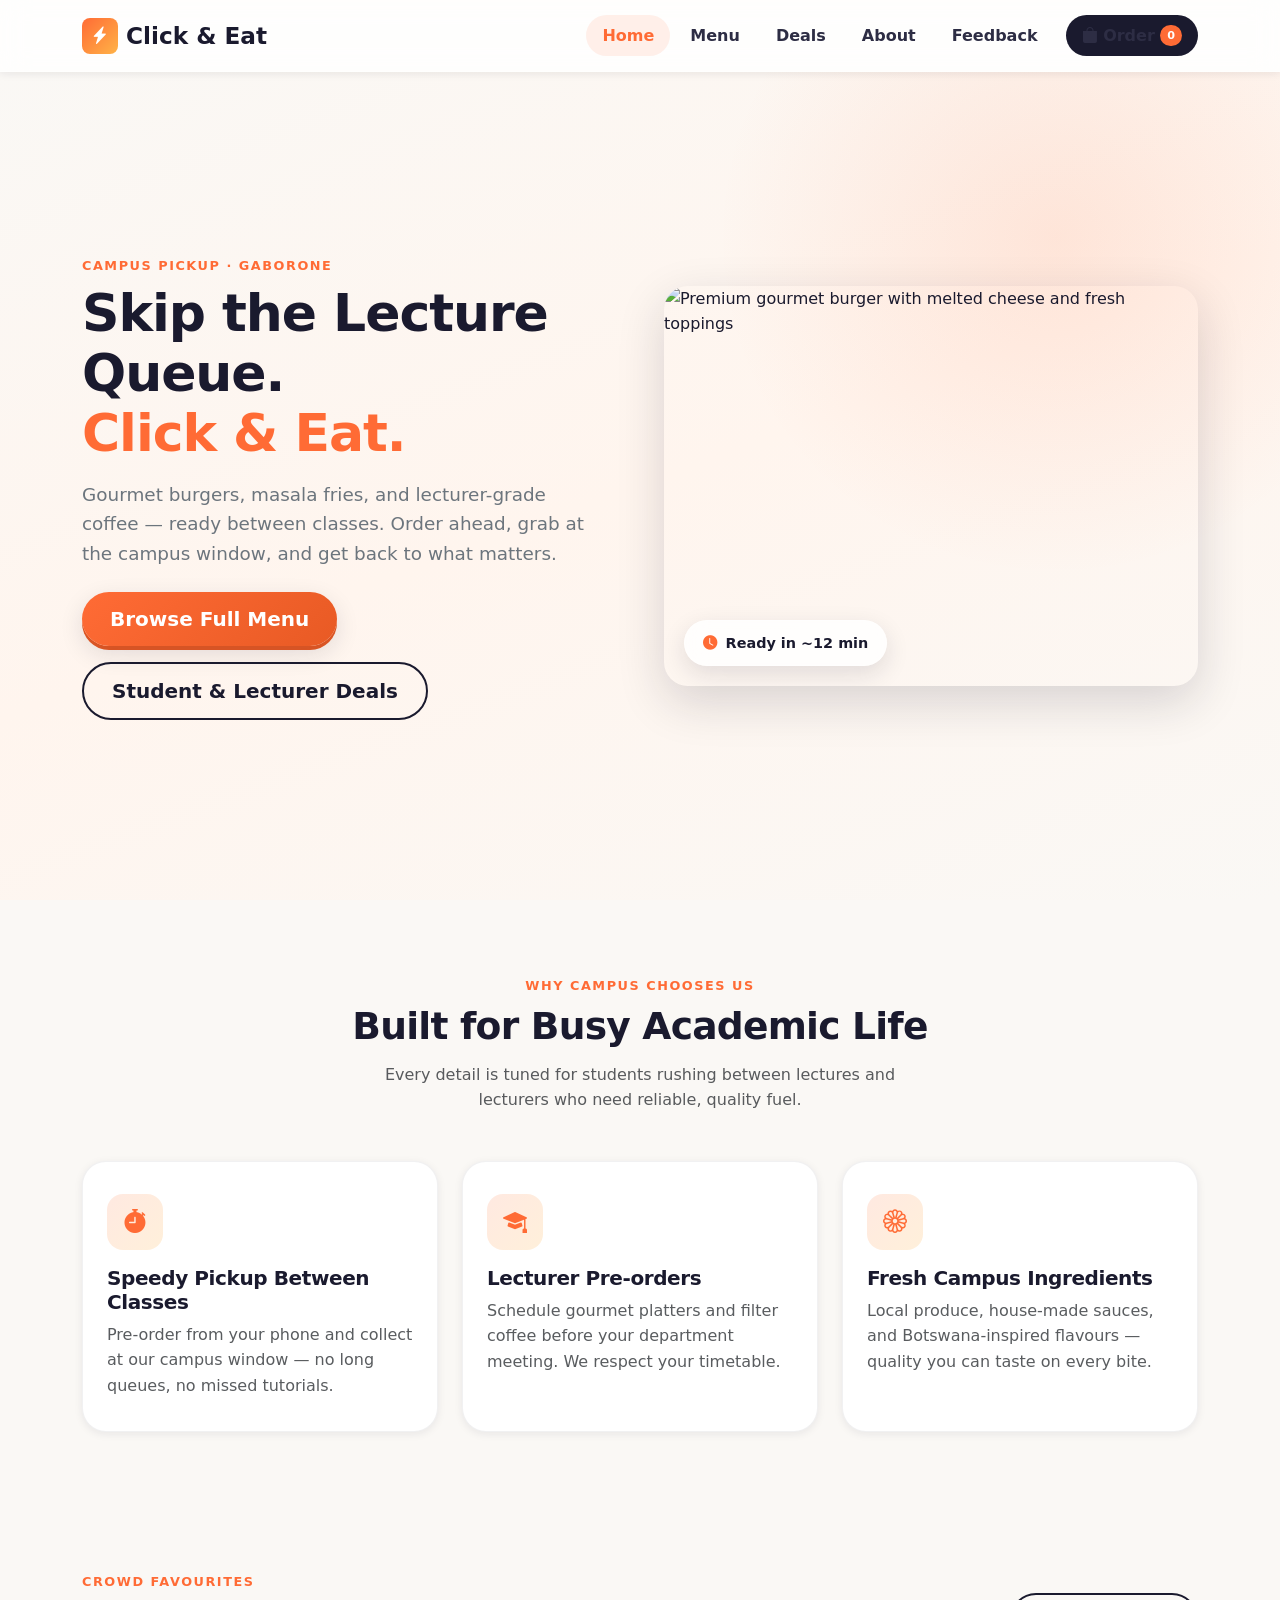
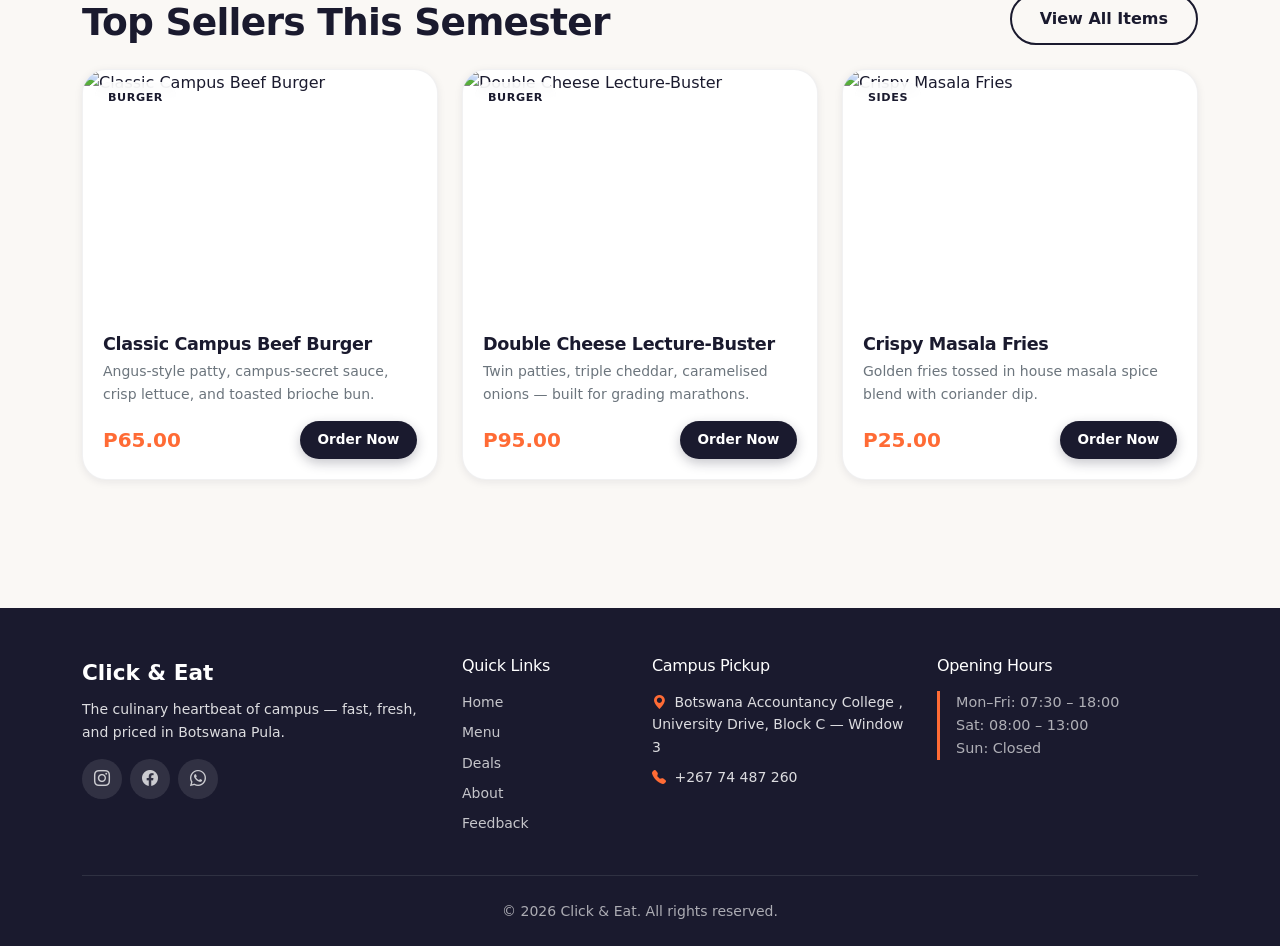
==== commit e1eacb57: "Update index.html" ====
--- a/index.html
+++ b/index.html
@@ -201,7 +201,7 @@
         </div>
         <div class="col-6 col-lg-3">
           <h4 class="h6 text-white mb-3">Campus Pickup</h4>
-          <p class="small mb-0"><i class="bi bi-geo-alt-fill me-1 text-accent"></i> Botswana Accountancy CollegeUniversity Drive, Block C — Window 3</p>
+          <p class="small mb-0"><i class="bi bi-geo-alt-fill me-1 text-accent"></i> Botswana Accountancy College , University Drive, Block C — Window 3</p>
           <p class="small mt-2"><i class="bi bi-telephone-fill me-1 text-accent"></i> +267 74 487 260</p>
         </div>
         <div class="col-lg-3">
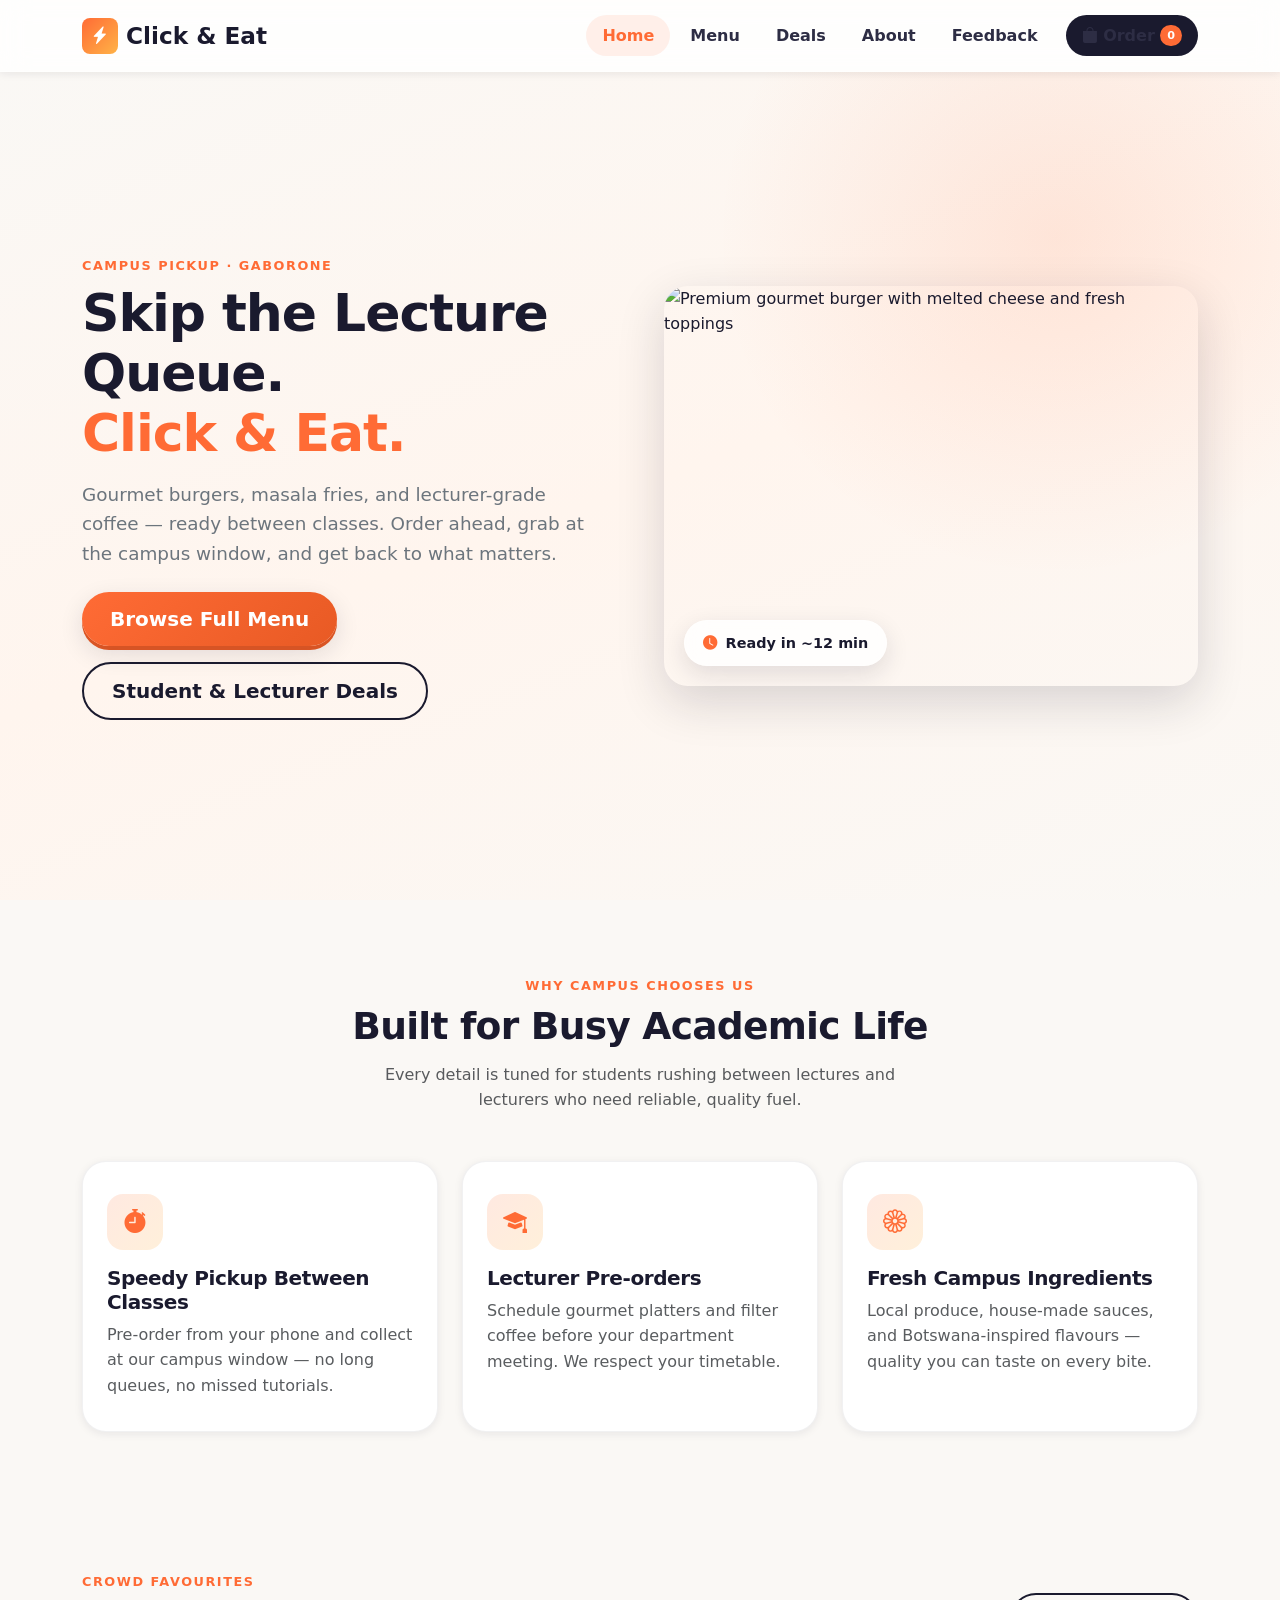
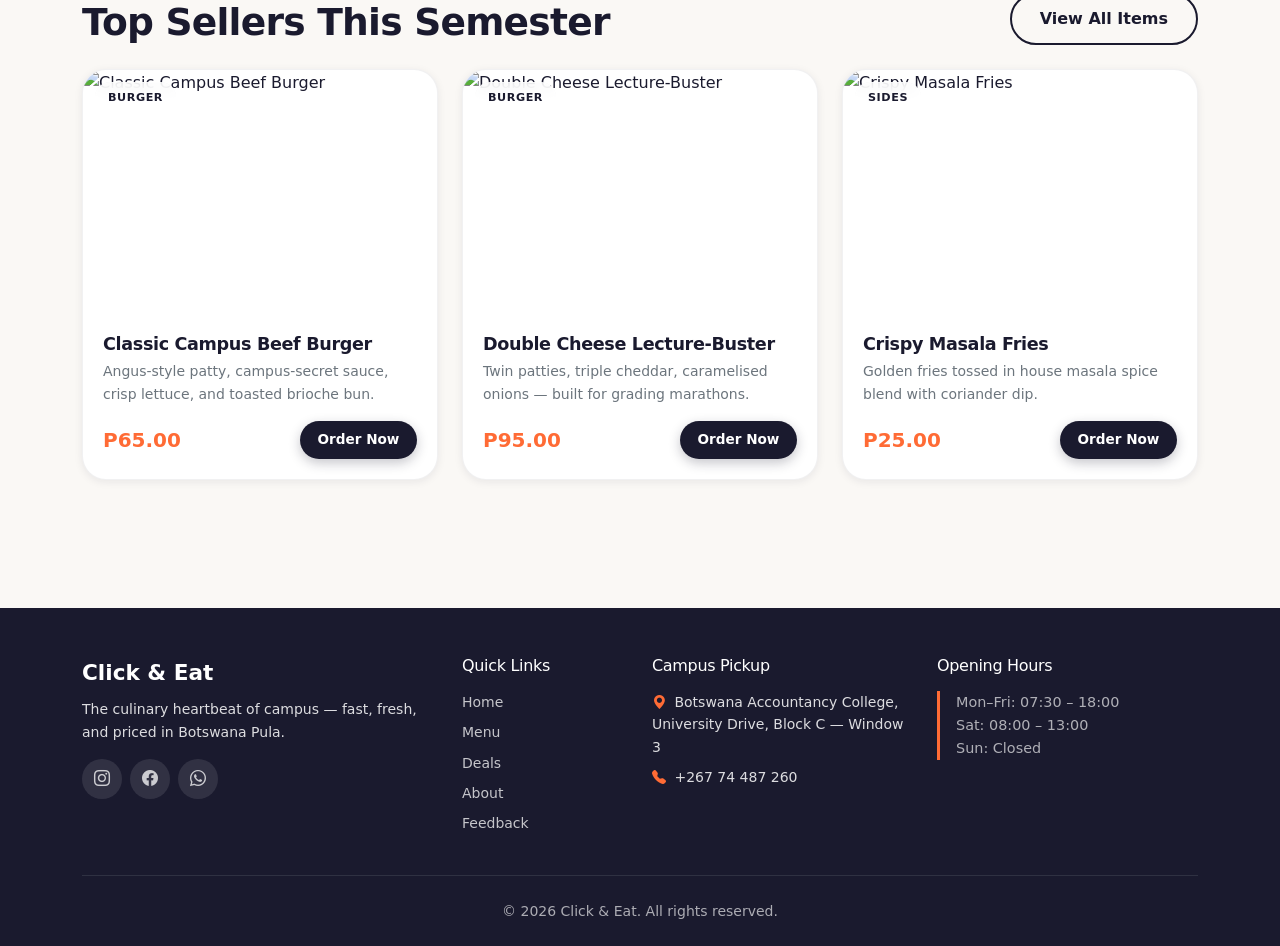
==== commit c661b836: "Update index.html" ====
--- a/index.html
+++ b/index.html
@@ -201,7 +201,7 @@
         </div>
         <div class="col-6 col-lg-3">
           <h4 class="h6 text-white mb-3">Campus Pickup</h4>
-          <p class="small mb-0"><i class="bi bi-geo-alt-fill me-1 text-accent"></i> Botswana Accountancy College , University Drive, Block C — Window 3</p>
+          <p class="small mb-0"><i class="bi bi-geo-alt-fill me-1 text-accent"></i> Botswana Accountancy College, University Drive, Block C — Window 3</p>
           <p class="small mt-2"><i class="bi bi-telephone-fill me-1 text-accent"></i> +267 74 487 260</p>
         </div>
         <div class="col-lg-3">
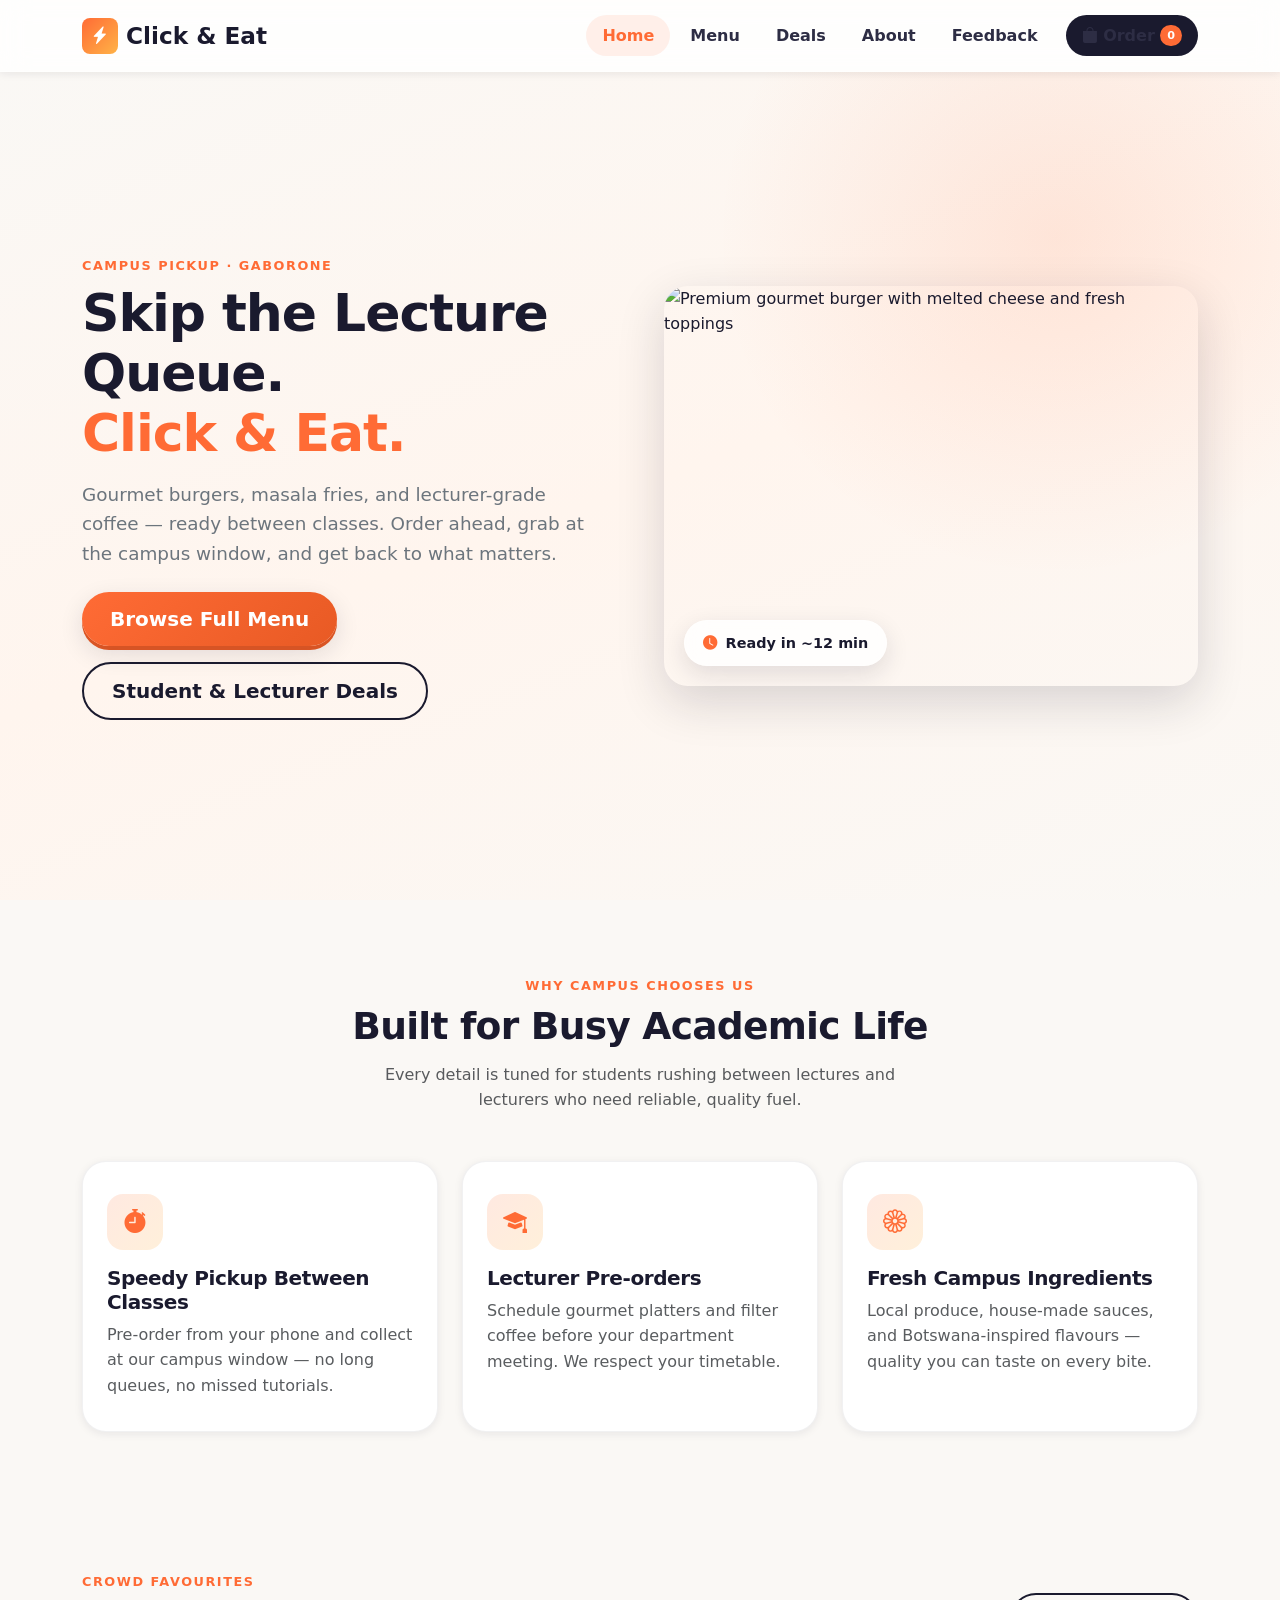
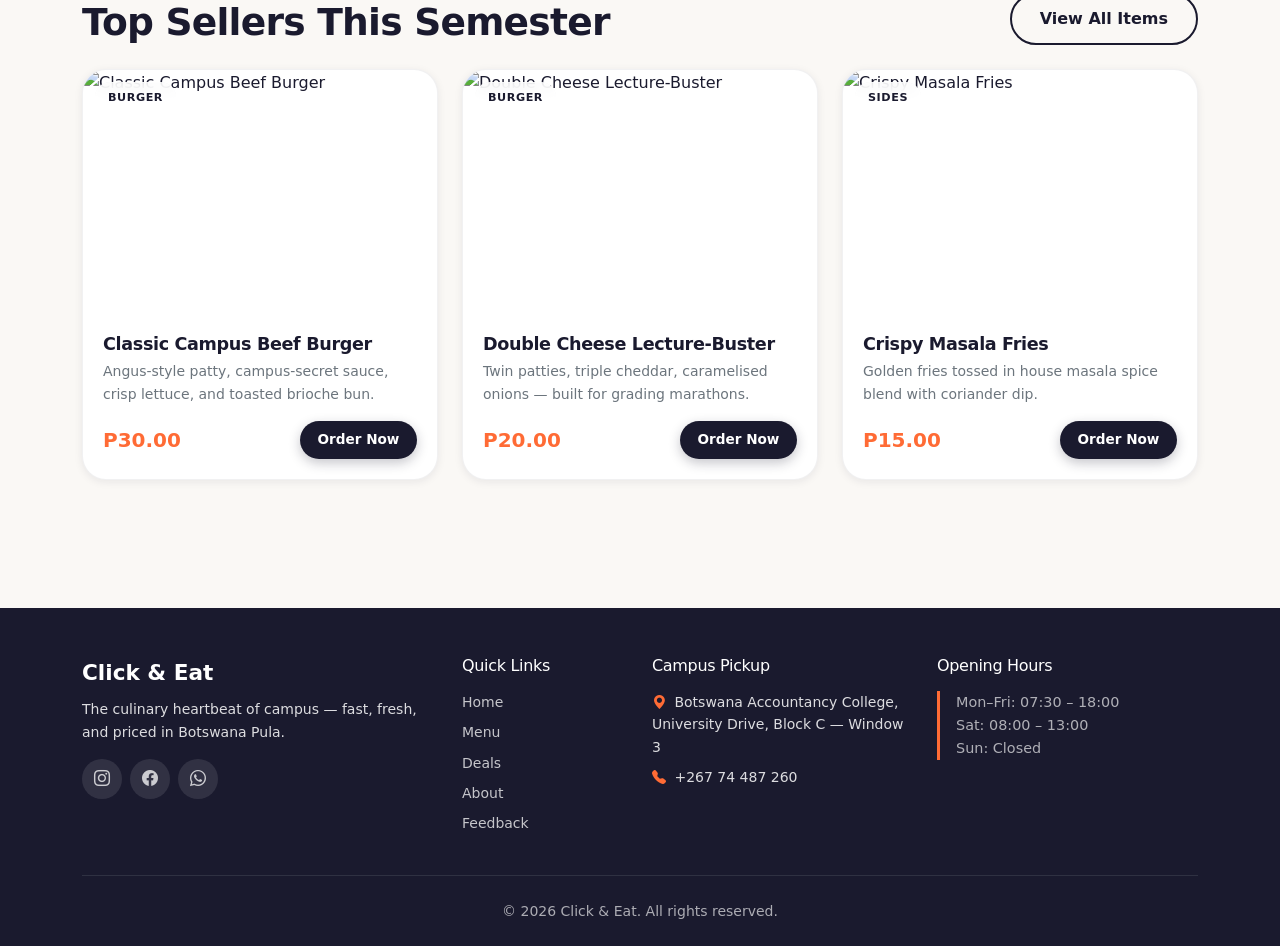
==== commit a7e5de9d: "Update index.html" ====
--- a/index.html
+++ b/index.html
@@ -133,7 +133,7 @@
                 <h3 class="food-card-title display-font">Classic Campus Beef Burger</h3>
                 <p class="food-card-desc">Angus-style patty, campus-secret sauce, crisp lettuce, and toasted brioche bun.</p>
                 <div class="food-card-footer">
-                  <span class="price-tag">P65.00</span>
+                  <span class="price-tag">P30.00</span>
                   <a href="menu.html" class="btn-menu-link">Order Now</a>
                 </div>
               </div>
@@ -149,7 +149,7 @@
                 <h3 class="food-card-title display-font">Double Cheese Lecture-Buster</h3>
                 <p class="food-card-desc">Twin patties, triple cheddar, caramelised onions — built for grading marathons.</p>
                 <div class="food-card-footer">
-                  <span class="price-tag">P95.00</span>
+                  <span class="price-tag">P20.00</span>
                   <a href="menu.html" class="btn-menu-link">Order Now</a>
                 </div>
               </div>
@@ -165,7 +165,7 @@
                 <h3 class="food-card-title display-font">Crispy Masala Fries</h3>
                 <p class="food-card-desc">Golden fries tossed in house masala spice blend with coriander dip.</p>
                 <div class="food-card-footer">
-                  <span class="price-tag">P25.00</span>
+                  <span class="price-tag">P15.00</span>
                   <a href="menu.html" class="btn-menu-link">Order Now</a>
                 </div>
               </div>
